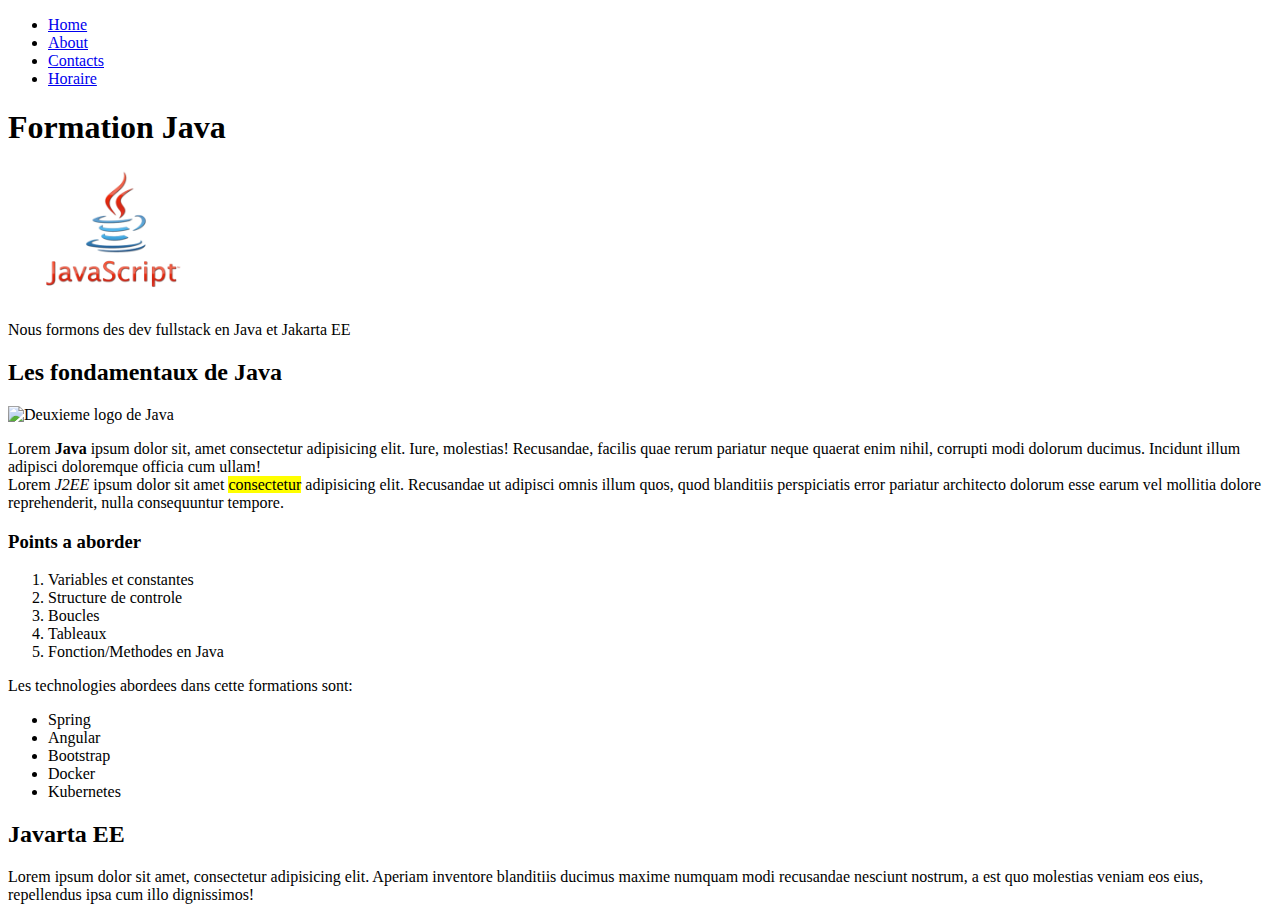
==== index.html @ 1b1121c3 "fin de matinee 22 juin" ====
<!DOCTYPE html>
<html lang="fr">
    <head>
     <!-- Titre de la page -->
     <title>Premiers pas</title>
    </head>
    <body>
    <nav>
        <!-- Liste non ordonnee -->
        <ul>
            <li><a href="./">Home</a></li>
            <li><a href="pages/a-propos.html">About</a></li>
            <li><a href="pages/contacts.html">Contacts</a></li>
            <li><a href="pages/horaire.html">Horaire</a></li>
        </ul>
    </nav>
    <h1>Formation Java</h1>
    <!-- Insertion image possedee en local -->
    <img src="images/java.png" width="200" alt="Premier logo de Java" />
    <p>Nous formons des dev fullstack en Java et Jakarta EE</p>

    <h2>Les fondamentaux de Java</h2>
    <!-- Insertion image avec url -->
    <img src="https://img2.freepng.fr/20180805/iot/kisspng-logo-java-runtime-environment-programming-language-java-util-concurrentmodificationexception-%C3%96mer-5b6766ab2d98b8.1809687115335031471868.jpg"width="200" alt="Deuxieme logo de Java" />
     <p>
        <!-- strong : gras / em : itallique / mark : surligne -->
        <!-- Avec Html pas de la mise en page juste montrer l'importance des mots -->
        <!-- On le fera aussi avec Css pour veritablement mettre en page  -->
        Lorem <strong>Java</strong> ipsum dolor sit, amet consectetur adipisicing elit. Iure, molestias! Recusandae, facilis quae rerum pariatur neque quaerat enim nihil, corrupti modi dolorum ducimus. Incidunt illum adipisci doloremque officia cum ullam!<br />
        Lorem <em>J2EE</em> ipsum dolor sit amet <mark>consectetur</mark> adipisicing elit. Recusandae ut adipisci omnis illum quos, quod blanditiis perspiciatis error pariatur architecto dolorum esse earum vel mollitia dolore reprehenderit, nulla consequuntur tempore.
     </p>
     <h3>Points a aborder</h3>

     <!-- Liste ordonnee -->
     <ol>
        <li>Variables et constantes</li>
        <li>Structure de controle</li>
        <li>Boucles</li>
        <li>Tableaux</li>
        <li>Fonction/Methodes en Java</li>
     </ol>

     Les technologies abordees dans cette formations sont:
    
    <ul>
        <li>Spring</li>
        <li>Angular</li>
        <li>Bootstrap</li>
        <li>Docker</li>
        <li>Kubernetes</li>
    </ul>

     <h2>Javarta EE</h2>
     <p>
        Lorem ipsum dolor sit amet, consectetur adipisicing elit. Aperiam inventore blanditiis ducimus maxime numquam modi recusandae nesciunt nostrum, a est quo molestias veniam eos eius, repellendus ipsa cum illo dignissimos!
     </p>
   </body>
</html>
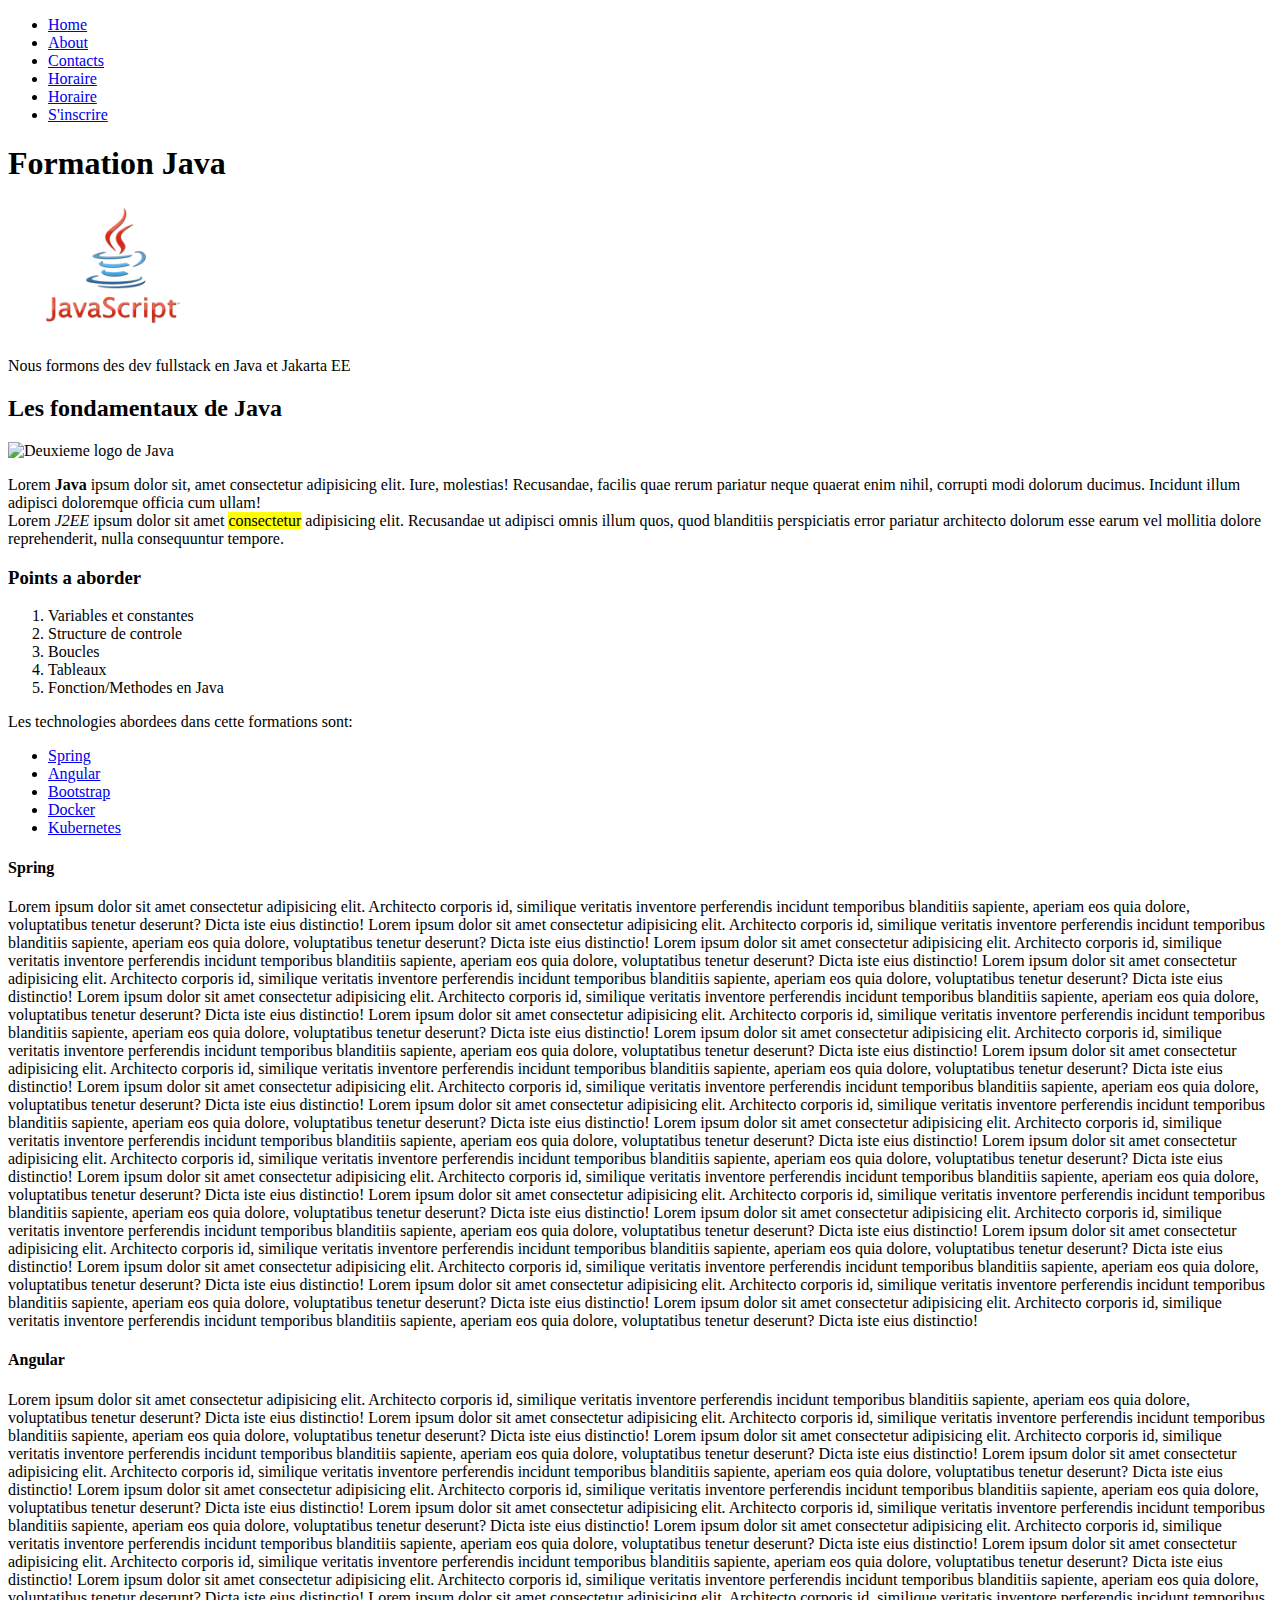
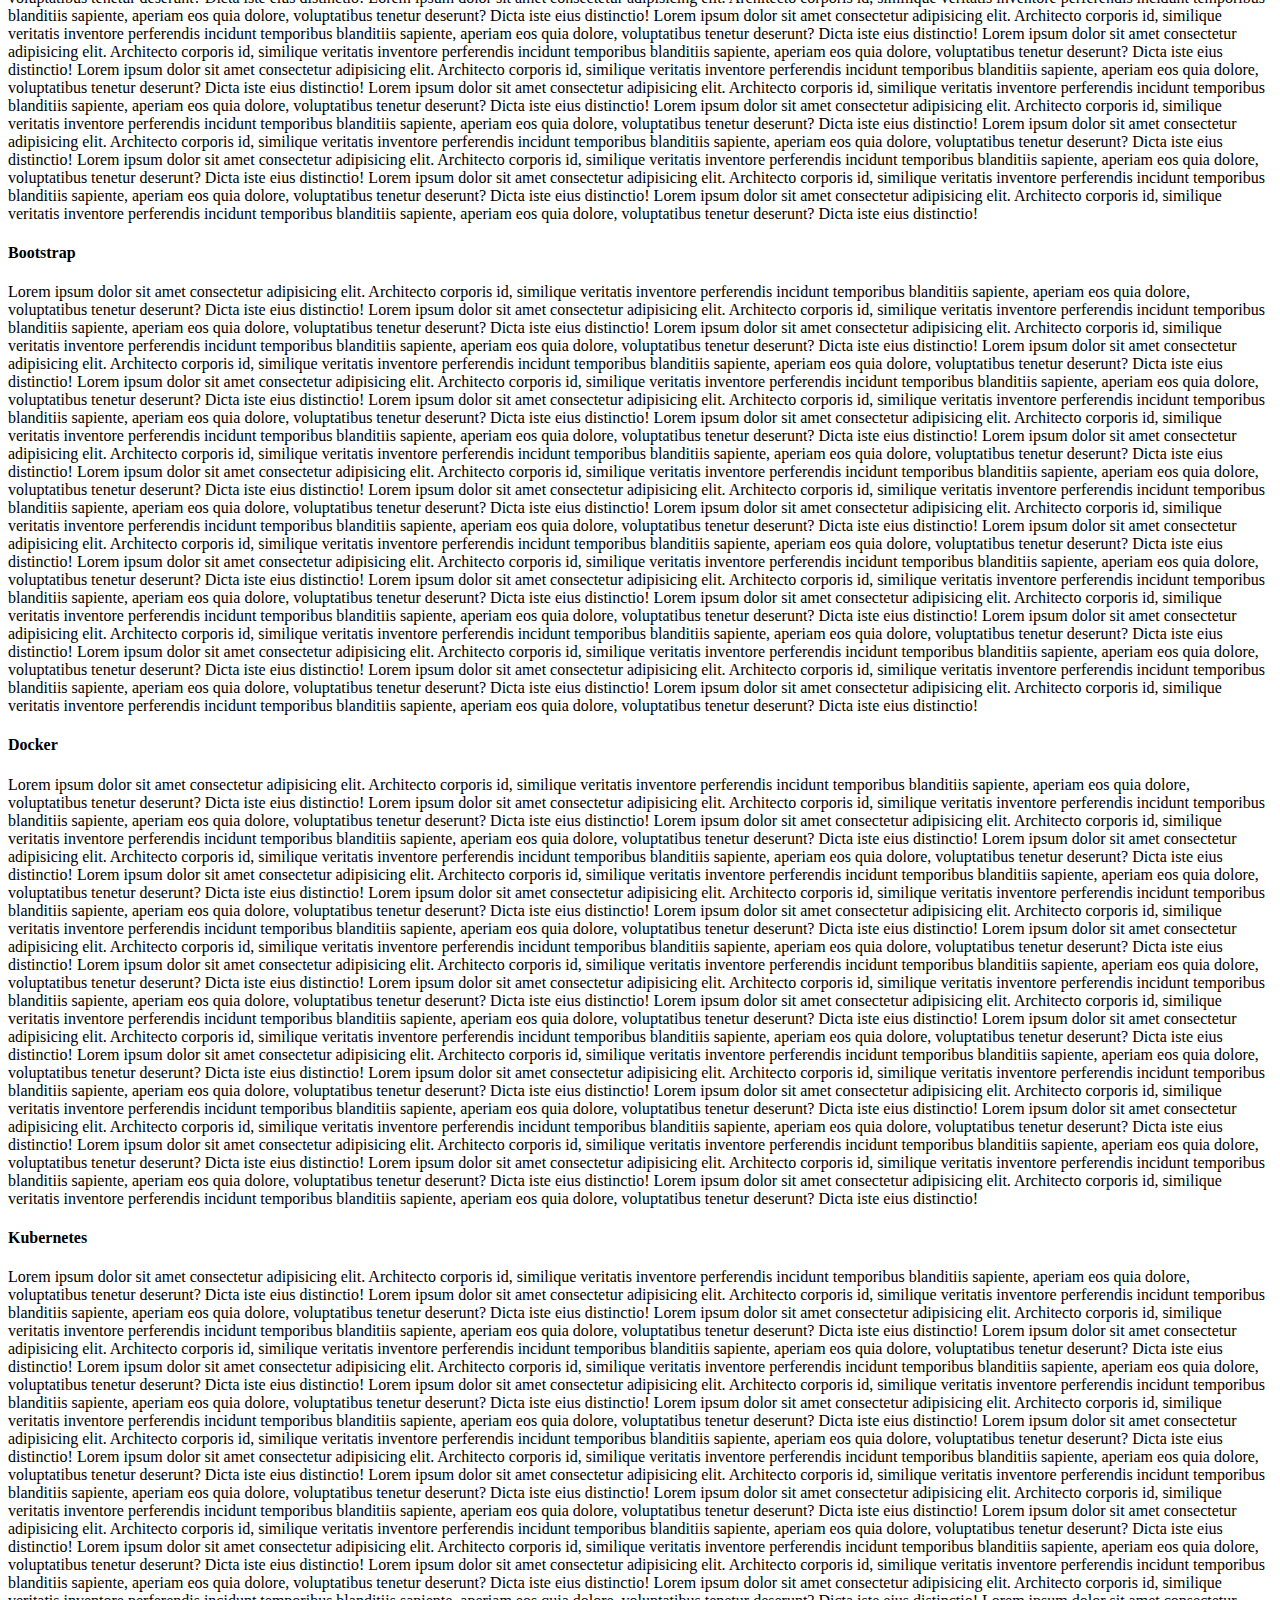
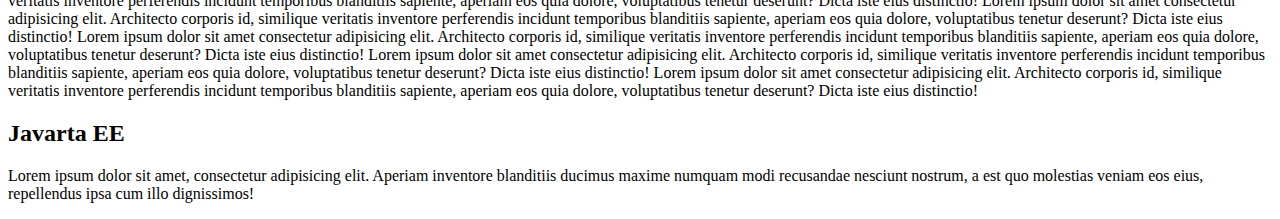
==== commit 19befe6a: "ajout du formulaire d'inscription" ====
--- a/index.html
+++ b/index.html
@@ -12,6 +12,8 @@
             <li><a href="pages/a-propos.html">About</a></li>
             <li><a href="pages/contacts.html">Contacts</a></li>
             <li><a href="pages/horaire.html">Horaire</a></li>
+            <li><a href="pages/horaire.html">Horaire</a></li>
+            <li><a href="pages/inscription.html">S'inscrire</a></li>
         </ul>
     </nav>
     <h1>Formation Java</h1>
@@ -42,14 +44,119 @@
 
      Les technologies abordees dans cette formations sont:
     
+     <!-- Liste non ordonnée avec lien pour tomber sur le paragraphe cliqué -->
     <ul>
-        <li>Spring</li>
-        <li>Angular</li>
-        <li>Bootstrap</li>
-        <li>Docker</li>
-        <li>Kubernetes</li>
+        <li><a href="#spring">Spring</a></li>
+        <li><a href="#angular">Angular</a></li>
+        <li><a href="#bootstrap">Bootstrap</a></li>
+        <li><a href="#docker">Docker</a></li>
+        <li><a href="#kubernetes">Kubernetes</a></li>
     </ul>
-
+        <h4 id="spring">Spring</h4>
+        <p>Lorem ipsum dolor sit amet consectetur adipisicing elit. Architecto corporis id, similique veritatis inventore perferendis incidunt temporibus blanditiis sapiente, aperiam eos quia dolore, voluptatibus tenetur deserunt? Dicta iste eius distinctio!
+            Lorem ipsum dolor sit amet consectetur adipisicing elit. Architecto corporis id, similique veritatis inventore perferendis incidunt temporibus blanditiis sapiente, aperiam eos quia dolore, voluptatibus tenetur deserunt? Dicta iste eius distinctio!
+            Lorem ipsum dolor sit amet consectetur adipisicing elit. Architecto corporis id, similique veritatis inventore perferendis incidunt temporibus blanditiis sapiente, aperiam eos quia dolore, voluptatibus tenetur deserunt? Dicta iste eius distinctio!
+            Lorem ipsum dolor sit amet consectetur adipisicing elit. Architecto corporis id, similique veritatis inventore perferendis incidunt temporibus blanditiis sapiente, aperiam eos quia dolore, voluptatibus tenetur deserunt? Dicta iste eius distinctio!
+            Lorem ipsum dolor sit amet consectetur adipisicing elit. Architecto corporis id, similique veritatis inventore perferendis incidunt temporibus blanditiis sapiente, aperiam eos quia dolore, voluptatibus tenetur deserunt? Dicta iste eius distinctio!
+            Lorem ipsum dolor sit amet consectetur adipisicing elit. Architecto corporis id, similique veritatis inventore perferendis incidunt temporibus blanditiis sapiente, aperiam eos quia dolore, voluptatibus tenetur deserunt? Dicta iste eius distinctio!
+            Lorem ipsum dolor sit amet consectetur adipisicing elit. Architecto corporis id, similique veritatis inventore perferendis incidunt temporibus blanditiis sapiente, aperiam eos quia dolore, voluptatibus tenetur deserunt? Dicta iste eius distinctio!
+            Lorem ipsum dolor sit amet consectetur adipisicing elit. Architecto corporis id, similique veritatis inventore perferendis incidunt temporibus blanditiis sapiente, aperiam eos quia dolore, voluptatibus tenetur deserunt? Dicta iste eius distinctio!
+            Lorem ipsum dolor sit amet consectetur adipisicing elit. Architecto corporis id, similique veritatis inventore perferendis incidunt temporibus blanditiis sapiente, aperiam eos quia dolore, voluptatibus tenetur deserunt? Dicta iste eius distinctio!
+            Lorem ipsum dolor sit amet consectetur adipisicing elit. Architecto corporis id, similique veritatis inventore perferendis incidunt temporibus blanditiis sapiente, aperiam eos quia dolore, voluptatibus tenetur deserunt? Dicta iste eius distinctio!
+            Lorem ipsum dolor sit amet consectetur adipisicing elit. Architecto corporis id, similique veritatis inventore perferendis incidunt temporibus blanditiis sapiente, aperiam eos quia dolore, voluptatibus tenetur deserunt? Dicta iste eius distinctio!
+            Lorem ipsum dolor sit amet consectetur adipisicing elit. Architecto corporis id, similique veritatis inventore perferendis incidunt temporibus blanditiis sapiente, aperiam eos quia dolore, voluptatibus tenetur deserunt? Dicta iste eius distinctio!
+            Lorem ipsum dolor sit amet consectetur adipisicing elit. Architecto corporis id, similique veritatis inventore perferendis incidunt temporibus blanditiis sapiente, aperiam eos quia dolore, voluptatibus tenetur deserunt? Dicta iste eius distinctio!
+            Lorem ipsum dolor sit amet consectetur adipisicing elit. Architecto corporis id, similique veritatis inventore perferendis incidunt temporibus blanditiis sapiente, aperiam eos quia dolore, voluptatibus tenetur deserunt? Dicta iste eius distinctio!
+            Lorem ipsum dolor sit amet consectetur adipisicing elit. Architecto corporis id, similique veritatis inventore perferendis incidunt temporibus blanditiis sapiente, aperiam eos quia dolore, voluptatibus tenetur deserunt? Dicta iste eius distinctio!
+            Lorem ipsum dolor sit amet consectetur adipisicing elit. Architecto corporis id, similique veritatis inventore perferendis incidunt temporibus blanditiis sapiente, aperiam eos quia dolore, voluptatibus tenetur deserunt? Dicta iste eius distinctio!
+            Lorem ipsum dolor sit amet consectetur adipisicing elit. Architecto corporis id, similique veritatis inventore perferendis incidunt temporibus blanditiis sapiente, aperiam eos quia dolore, voluptatibus tenetur deserunt? Dicta iste eius distinctio!
+            Lorem ipsum dolor sit amet consectetur adipisicing elit. Architecto corporis id, similique veritatis inventore perferendis incidunt temporibus blanditiis sapiente, aperiam eos quia dolore, voluptatibus tenetur deserunt? Dicta iste eius distinctio!
+            Lorem ipsum dolor sit amet consectetur adipisicing elit. Architecto corporis id, similique veritatis inventore perferendis incidunt temporibus blanditiis sapiente, aperiam eos quia dolore, voluptatibus tenetur deserunt? Dicta iste eius distinctio!
+         </p>
+         <h4 id="angular">Angular</h4>
+         <p>Lorem ipsum dolor sit amet consectetur adipisicing elit. Architecto corporis id, similique veritatis inventore perferendis incidunt temporibus blanditiis sapiente, aperiam eos quia dolore, voluptatibus tenetur deserunt? Dicta iste eius distinctio!
+            Lorem ipsum dolor sit amet consectetur adipisicing elit. Architecto corporis id, similique veritatis inventore perferendis incidunt temporibus blanditiis sapiente, aperiam eos quia dolore, voluptatibus tenetur deserunt? Dicta iste eius distinctio!
+            Lorem ipsum dolor sit amet consectetur adipisicing elit. Architecto corporis id, similique veritatis inventore perferendis incidunt temporibus blanditiis sapiente, aperiam eos quia dolore, voluptatibus tenetur deserunt? Dicta iste eius distinctio!
+            Lorem ipsum dolor sit amet consectetur adipisicing elit. Architecto corporis id, similique veritatis inventore perferendis incidunt temporibus blanditiis sapiente, aperiam eos quia dolore, voluptatibus tenetur deserunt? Dicta iste eius distinctio!
+            Lorem ipsum dolor sit amet consectetur adipisicing elit. Architecto corporis id, similique veritatis inventore perferendis incidunt temporibus blanditiis sapiente, aperiam eos quia dolore, voluptatibus tenetur deserunt? Dicta iste eius distinctio!
+            Lorem ipsum dolor sit amet consectetur adipisicing elit. Architecto corporis id, similique veritatis inventore perferendis incidunt temporibus blanditiis sapiente, aperiam eos quia dolore, voluptatibus tenetur deserunt? Dicta iste eius distinctio!
+            Lorem ipsum dolor sit amet consectetur adipisicing elit. Architecto corporis id, similique veritatis inventore perferendis incidunt temporibus blanditiis sapiente, aperiam eos quia dolore, voluptatibus tenetur deserunt? Dicta iste eius distinctio!
+            Lorem ipsum dolor sit amet consectetur adipisicing elit. Architecto corporis id, similique veritatis inventore perferendis incidunt temporibus blanditiis sapiente, aperiam eos quia dolore, voluptatibus tenetur deserunt? Dicta iste eius distinctio!
+            Lorem ipsum dolor sit amet consectetur adipisicing elit. Architecto corporis id, similique veritatis inventore perferendis incidunt temporibus blanditiis sapiente, aperiam eos quia dolore, voluptatibus tenetur deserunt? Dicta iste eius distinctio!
+            Lorem ipsum dolor sit amet consectetur adipisicing elit. Architecto corporis id, similique veritatis inventore perferendis incidunt temporibus blanditiis sapiente, aperiam eos quia dolore, voluptatibus tenetur deserunt? Dicta iste eius distinctio!
+            Lorem ipsum dolor sit amet consectetur adipisicing elit. Architecto corporis id, similique veritatis inventore perferendis incidunt temporibus blanditiis sapiente, aperiam eos quia dolore, voluptatibus tenetur deserunt? Dicta iste eius distinctio!
+            Lorem ipsum dolor sit amet consectetur adipisicing elit. Architecto corporis id, similique veritatis inventore perferendis incidunt temporibus blanditiis sapiente, aperiam eos quia dolore, voluptatibus tenetur deserunt? Dicta iste eius distinctio!
+            Lorem ipsum dolor sit amet consectetur adipisicing elit. Architecto corporis id, similique veritatis inventore perferendis incidunt temporibus blanditiis sapiente, aperiam eos quia dolore, voluptatibus tenetur deserunt? Dicta iste eius distinctio!
+            Lorem ipsum dolor sit amet consectetur adipisicing elit. Architecto corporis id, similique veritatis inventore perferendis incidunt temporibus blanditiis sapiente, aperiam eos quia dolore, voluptatibus tenetur deserunt? Dicta iste eius distinctio!
+            Lorem ipsum dolor sit amet consectetur adipisicing elit. Architecto corporis id, similique veritatis inventore perferendis incidunt temporibus blanditiis sapiente, aperiam eos quia dolore, voluptatibus tenetur deserunt? Dicta iste eius distinctio!
+            Lorem ipsum dolor sit amet consectetur adipisicing elit. Architecto corporis id, similique veritatis inventore perferendis incidunt temporibus blanditiis sapiente, aperiam eos quia dolore, voluptatibus tenetur deserunt? Dicta iste eius distinctio!
+            Lorem ipsum dolor sit amet consectetur adipisicing elit. Architecto corporis id, similique veritatis inventore perferendis incidunt temporibus blanditiis sapiente, aperiam eos quia dolore, voluptatibus tenetur deserunt? Dicta iste eius distinctio!
+            Lorem ipsum dolor sit amet consectetur adipisicing elit. Architecto corporis id, similique veritatis inventore perferendis incidunt temporibus blanditiis sapiente, aperiam eos quia dolore, voluptatibus tenetur deserunt? Dicta iste eius distinctio!
+            Lorem ipsum dolor sit amet consectetur adipisicing elit. Architecto corporis id, similique veritatis inventore perferendis incidunt temporibus blanditiis sapiente, aperiam eos quia dolore, voluptatibus tenetur deserunt? Dicta iste eius distinctio!
+         </p>
+         <h4 id="bootstrap">Bootstrap</h4>
+         <p>Lorem ipsum dolor sit amet consectetur adipisicing elit. Architecto corporis id, similique veritatis inventore perferendis incidunt temporibus blanditiis sapiente, aperiam eos quia dolore, voluptatibus tenetur deserunt? Dicta iste eius distinctio!
+            Lorem ipsum dolor sit amet consectetur adipisicing elit. Architecto corporis id, similique veritatis inventore perferendis incidunt temporibus blanditiis sapiente, aperiam eos quia dolore, voluptatibus tenetur deserunt? Dicta iste eius distinctio!
+            Lorem ipsum dolor sit amet consectetur adipisicing elit. Architecto corporis id, similique veritatis inventore perferendis incidunt temporibus blanditiis sapiente, aperiam eos quia dolore, voluptatibus tenetur deserunt? Dicta iste eius distinctio!
+            Lorem ipsum dolor sit amet consectetur adipisicing elit. Architecto corporis id, similique veritatis inventore perferendis incidunt temporibus blanditiis sapiente, aperiam eos quia dolore, voluptatibus tenetur deserunt? Dicta iste eius distinctio!
+            Lorem ipsum dolor sit amet consectetur adipisicing elit. Architecto corporis id, similique veritatis inventore perferendis incidunt temporibus blanditiis sapiente, aperiam eos quia dolore, voluptatibus tenetur deserunt? Dicta iste eius distinctio!
+            Lorem ipsum dolor sit amet consectetur adipisicing elit. Architecto corporis id, similique veritatis inventore perferendis incidunt temporibus blanditiis sapiente, aperiam eos quia dolore, voluptatibus tenetur deserunt? Dicta iste eius distinctio!
+            Lorem ipsum dolor sit amet consectetur adipisicing elit. Architecto corporis id, similique veritatis inventore perferendis incidunt temporibus blanditiis sapiente, aperiam eos quia dolore, voluptatibus tenetur deserunt? Dicta iste eius distinctio!
+            Lorem ipsum dolor sit amet consectetur adipisicing elit. Architecto corporis id, similique veritatis inventore perferendis incidunt temporibus blanditiis sapiente, aperiam eos quia dolore, voluptatibus tenetur deserunt? Dicta iste eius distinctio!
+            Lorem ipsum dolor sit amet consectetur adipisicing elit. Architecto corporis id, similique veritatis inventore perferendis incidunt temporibus blanditiis sapiente, aperiam eos quia dolore, voluptatibus tenetur deserunt? Dicta iste eius distinctio!
+            Lorem ipsum dolor sit amet consectetur adipisicing elit. Architecto corporis id, similique veritatis inventore perferendis incidunt temporibus blanditiis sapiente, aperiam eos quia dolore, voluptatibus tenetur deserunt? Dicta iste eius distinctio!
+            Lorem ipsum dolor sit amet consectetur adipisicing elit. Architecto corporis id, similique veritatis inventore perferendis incidunt temporibus blanditiis sapiente, aperiam eos quia dolore, voluptatibus tenetur deserunt? Dicta iste eius distinctio!
+            Lorem ipsum dolor sit amet consectetur adipisicing elit. Architecto corporis id, similique veritatis inventore perferendis incidunt temporibus blanditiis sapiente, aperiam eos quia dolore, voluptatibus tenetur deserunt? Dicta iste eius distinctio!
+            Lorem ipsum dolor sit amet consectetur adipisicing elit. Architecto corporis id, similique veritatis inventore perferendis incidunt temporibus blanditiis sapiente, aperiam eos quia dolore, voluptatibus tenetur deserunt? Dicta iste eius distinctio!
+            Lorem ipsum dolor sit amet consectetur adipisicing elit. Architecto corporis id, similique veritatis inventore perferendis incidunt temporibus blanditiis sapiente, aperiam eos quia dolore, voluptatibus tenetur deserunt? Dicta iste eius distinctio!
+            Lorem ipsum dolor sit amet consectetur adipisicing elit. Architecto corporis id, similique veritatis inventore perferendis incidunt temporibus blanditiis sapiente, aperiam eos quia dolore, voluptatibus tenetur deserunt? Dicta iste eius distinctio!
+            Lorem ipsum dolor sit amet consectetur adipisicing elit. Architecto corporis id, similique veritatis inventore perferendis incidunt temporibus blanditiis sapiente, aperiam eos quia dolore, voluptatibus tenetur deserunt? Dicta iste eius distinctio!
+            Lorem ipsum dolor sit amet consectetur adipisicing elit. Architecto corporis id, similique veritatis inventore perferendis incidunt temporibus blanditiis sapiente, aperiam eos quia dolore, voluptatibus tenetur deserunt? Dicta iste eius distinctio!
+            Lorem ipsum dolor sit amet consectetur adipisicing elit. Architecto corporis id, similique veritatis inventore perferendis incidunt temporibus blanditiis sapiente, aperiam eos quia dolore, voluptatibus tenetur deserunt? Dicta iste eius distinctio!
+            Lorem ipsum dolor sit amet consectetur adipisicing elit. Architecto corporis id, similique veritatis inventore perferendis incidunt temporibus blanditiis sapiente, aperiam eos quia dolore, voluptatibus tenetur deserunt? Dicta iste eius distinctio!
+         </p>
+         <h4 id="docker">Docker</h4>
+         <p>Lorem ipsum dolor sit amet consectetur adipisicing elit. Architecto corporis id, similique veritatis inventore perferendis incidunt temporibus blanditiis sapiente, aperiam eos quia dolore, voluptatibus tenetur deserunt? Dicta iste eius distinctio!
+            Lorem ipsum dolor sit amet consectetur adipisicing elit. Architecto corporis id, similique veritatis inventore perferendis incidunt temporibus blanditiis sapiente, aperiam eos quia dolore, voluptatibus tenetur deserunt? Dicta iste eius distinctio!
+            Lorem ipsum dolor sit amet consectetur adipisicing elit. Architecto corporis id, similique veritatis inventore perferendis incidunt temporibus blanditiis sapiente, aperiam eos quia dolore, voluptatibus tenetur deserunt? Dicta iste eius distinctio!
+            Lorem ipsum dolor sit amet consectetur adipisicing elit. Architecto corporis id, similique veritatis inventore perferendis incidunt temporibus blanditiis sapiente, aperiam eos quia dolore, voluptatibus tenetur deserunt? Dicta iste eius distinctio!
+            Lorem ipsum dolor sit amet consectetur adipisicing elit. Architecto corporis id, similique veritatis inventore perferendis incidunt temporibus blanditiis sapiente, aperiam eos quia dolore, voluptatibus tenetur deserunt? Dicta iste eius distinctio!
+            Lorem ipsum dolor sit amet consectetur adipisicing elit. Architecto corporis id, similique veritatis inventore perferendis incidunt temporibus blanditiis sapiente, aperiam eos quia dolore, voluptatibus tenetur deserunt? Dicta iste eius distinctio!
+            Lorem ipsum dolor sit amet consectetur adipisicing elit. Architecto corporis id, similique veritatis inventore perferendis incidunt temporibus blanditiis sapiente, aperiam eos quia dolore, voluptatibus tenetur deserunt? Dicta iste eius distinctio!
+            Lorem ipsum dolor sit amet consectetur adipisicing elit. Architecto corporis id, similique veritatis inventore perferendis incidunt temporibus blanditiis sapiente, aperiam eos quia dolore, voluptatibus tenetur deserunt? Dicta iste eius distinctio!
+            Lorem ipsum dolor sit amet consectetur adipisicing elit. Architecto corporis id, similique veritatis inventore perferendis incidunt temporibus blanditiis sapiente, aperiam eos quia dolore, voluptatibus tenetur deserunt? Dicta iste eius distinctio!
+            Lorem ipsum dolor sit amet consectetur adipisicing elit. Architecto corporis id, similique veritatis inventore perferendis incidunt temporibus blanditiis sapiente, aperiam eos quia dolore, voluptatibus tenetur deserunt? Dicta iste eius distinctio!
+            Lorem ipsum dolor sit amet consectetur adipisicing elit. Architecto corporis id, similique veritatis inventore perferendis incidunt temporibus blanditiis sapiente, aperiam eos quia dolore, voluptatibus tenetur deserunt? Dicta iste eius distinctio!
+            Lorem ipsum dolor sit amet consectetur adipisicing elit. Architecto corporis id, similique veritatis inventore perferendis incidunt temporibus blanditiis sapiente, aperiam eos quia dolore, voluptatibus tenetur deserunt? Dicta iste eius distinctio!
+            Lorem ipsum dolor sit amet consectetur adipisicing elit. Architecto corporis id, similique veritatis inventore perferendis incidunt temporibus blanditiis sapiente, aperiam eos quia dolore, voluptatibus tenetur deserunt? Dicta iste eius distinctio!
+            Lorem ipsum dolor sit amet consectetur adipisicing elit. Architecto corporis id, similique veritatis inventore perferendis incidunt temporibus blanditiis sapiente, aperiam eos quia dolore, voluptatibus tenetur deserunt? Dicta iste eius distinctio!
+            Lorem ipsum dolor sit amet consectetur adipisicing elit. Architecto corporis id, similique veritatis inventore perferendis incidunt temporibus blanditiis sapiente, aperiam eos quia dolore, voluptatibus tenetur deserunt? Dicta iste eius distinctio!
+            Lorem ipsum dolor sit amet consectetur adipisicing elit. Architecto corporis id, similique veritatis inventore perferendis incidunt temporibus blanditiis sapiente, aperiam eos quia dolore, voluptatibus tenetur deserunt? Dicta iste eius distinctio!
+            Lorem ipsum dolor sit amet consectetur adipisicing elit. Architecto corporis id, similique veritatis inventore perferendis incidunt temporibus blanditiis sapiente, aperiam eos quia dolore, voluptatibus tenetur deserunt? Dicta iste eius distinctio!
+            Lorem ipsum dolor sit amet consectetur adipisicing elit. Architecto corporis id, similique veritatis inventore perferendis incidunt temporibus blanditiis sapiente, aperiam eos quia dolore, voluptatibus tenetur deserunt? Dicta iste eius distinctio!
+            Lorem ipsum dolor sit amet consectetur adipisicing elit. Architecto corporis id, similique veritatis inventore perferendis incidunt temporibus blanditiis sapiente, aperiam eos quia dolore, voluptatibus tenetur deserunt? Dicta iste eius distinctio!
+         </p>
+         <h4 id="kubernetes">Kubernetes</h4>
+         <p>Lorem ipsum dolor sit amet consectetur adipisicing elit. Architecto corporis id, similique veritatis inventore perferendis incidunt temporibus blanditiis sapiente, aperiam eos quia dolore, voluptatibus tenetur deserunt? Dicta iste eius distinctio!
+            Lorem ipsum dolor sit amet consectetur adipisicing elit. Architecto corporis id, similique veritatis inventore perferendis incidunt temporibus blanditiis sapiente, aperiam eos quia dolore, voluptatibus tenetur deserunt? Dicta iste eius distinctio!
+            Lorem ipsum dolor sit amet consectetur adipisicing elit. Architecto corporis id, similique veritatis inventore perferendis incidunt temporibus blanditiis sapiente, aperiam eos quia dolore, voluptatibus tenetur deserunt? Dicta iste eius distinctio!
+            Lorem ipsum dolor sit amet consectetur adipisicing elit. Architecto corporis id, similique veritatis inventore perferendis incidunt temporibus blanditiis sapiente, aperiam eos quia dolore, voluptatibus tenetur deserunt? Dicta iste eius distinctio!
+            Lorem ipsum dolor sit amet consectetur adipisicing elit. Architecto corporis id, similique veritatis inventore perferendis incidunt temporibus blanditiis sapiente, aperiam eos quia dolore, voluptatibus tenetur deserunt? Dicta iste eius distinctio!
+            Lorem ipsum dolor sit amet consectetur adipisicing elit. Architecto corporis id, similique veritatis inventore perferendis incidunt temporibus blanditiis sapiente, aperiam eos quia dolore, voluptatibus tenetur deserunt? Dicta iste eius distinctio!
+            Lorem ipsum dolor sit amet consectetur adipisicing elit. Architecto corporis id, similique veritatis inventore perferendis incidunt temporibus blanditiis sapiente, aperiam eos quia dolore, voluptatibus tenetur deserunt? Dicta iste eius distinctio!
+            Lorem ipsum dolor sit amet consectetur adipisicing elit. Architecto corporis id, similique veritatis inventore perferendis incidunt temporibus blanditiis sapiente, aperiam eos quia dolore, voluptatibus tenetur deserunt? Dicta iste eius distinctio!
+            Lorem ipsum dolor sit amet consectetur adipisicing elit. Architecto corporis id, similique veritatis inventore perferendis incidunt temporibus blanditiis sapiente, aperiam eos quia dolore, voluptatibus tenetur deserunt? Dicta iste eius distinctio!
+            Lorem ipsum dolor sit amet consectetur adipisicing elit. Architecto corporis id, similique veritatis inventore perferendis incidunt temporibus blanditiis sapiente, aperiam eos quia dolore, voluptatibus tenetur deserunt? Dicta iste eius distinctio!
+            Lorem ipsum dolor sit amet consectetur adipisicing elit. Architecto corporis id, similique veritatis inventore perferendis incidunt temporibus blanditiis sapiente, aperiam eos quia dolore, voluptatibus tenetur deserunt? Dicta iste eius distinctio!
+            Lorem ipsum dolor sit amet consectetur adipisicing elit. Architecto corporis id, similique veritatis inventore perferendis incidunt temporibus blanditiis sapiente, aperiam eos quia dolore, voluptatibus tenetur deserunt? Dicta iste eius distinctio!
+            Lorem ipsum dolor sit amet consectetur adipisicing elit. Architecto corporis id, similique veritatis inventore perferendis incidunt temporibus blanditiis sapiente, aperiam eos quia dolore, voluptatibus tenetur deserunt? Dicta iste eius distinctio!
+            Lorem ipsum dolor sit amet consectetur adipisicing elit. Architecto corporis id, similique veritatis inventore perferendis incidunt temporibus blanditiis sapiente, aperiam eos quia dolore, voluptatibus tenetur deserunt? Dicta iste eius distinctio!
+            Lorem ipsum dolor sit amet consectetur adipisicing elit. Architecto corporis id, similique veritatis inventore perferendis incidunt temporibus blanditiis sapiente, aperiam eos quia dolore, voluptatibus tenetur deserunt? Dicta iste eius distinctio!
+            Lorem ipsum dolor sit amet consectetur adipisicing elit. Architecto corporis id, similique veritatis inventore perferendis incidunt temporibus blanditiis sapiente, aperiam eos quia dolore, voluptatibus tenetur deserunt? Dicta iste eius distinctio!
+            Lorem ipsum dolor sit amet consectetur adipisicing elit. Architecto corporis id, similique veritatis inventore perferendis incidunt temporibus blanditiis sapiente, aperiam eos quia dolore, voluptatibus tenetur deserunt? Dicta iste eius distinctio!
+            Lorem ipsum dolor sit amet consectetur adipisicing elit. Architecto corporis id, similique veritatis inventore perferendis incidunt temporibus blanditiis sapiente, aperiam eos quia dolore, voluptatibus tenetur deserunt? Dicta iste eius distinctio!
+            Lorem ipsum dolor sit amet consectetur adipisicing elit. Architecto corporis id, similique veritatis inventore perferendis incidunt temporibus blanditiis sapiente, aperiam eos quia dolore, voluptatibus tenetur deserunt? Dicta iste eius distinctio!
+         </p>
      <h2>Javarta EE</h2>
      <p>
         Lorem ipsum dolor sit amet, consectetur adipisicing elit. Aperiam inventore blanditiis ducimus maxime numquam modi recusandae nesciunt nostrum, a est quo molestias veniam eos eius, repellendus ipsa cum illo dignissimos!
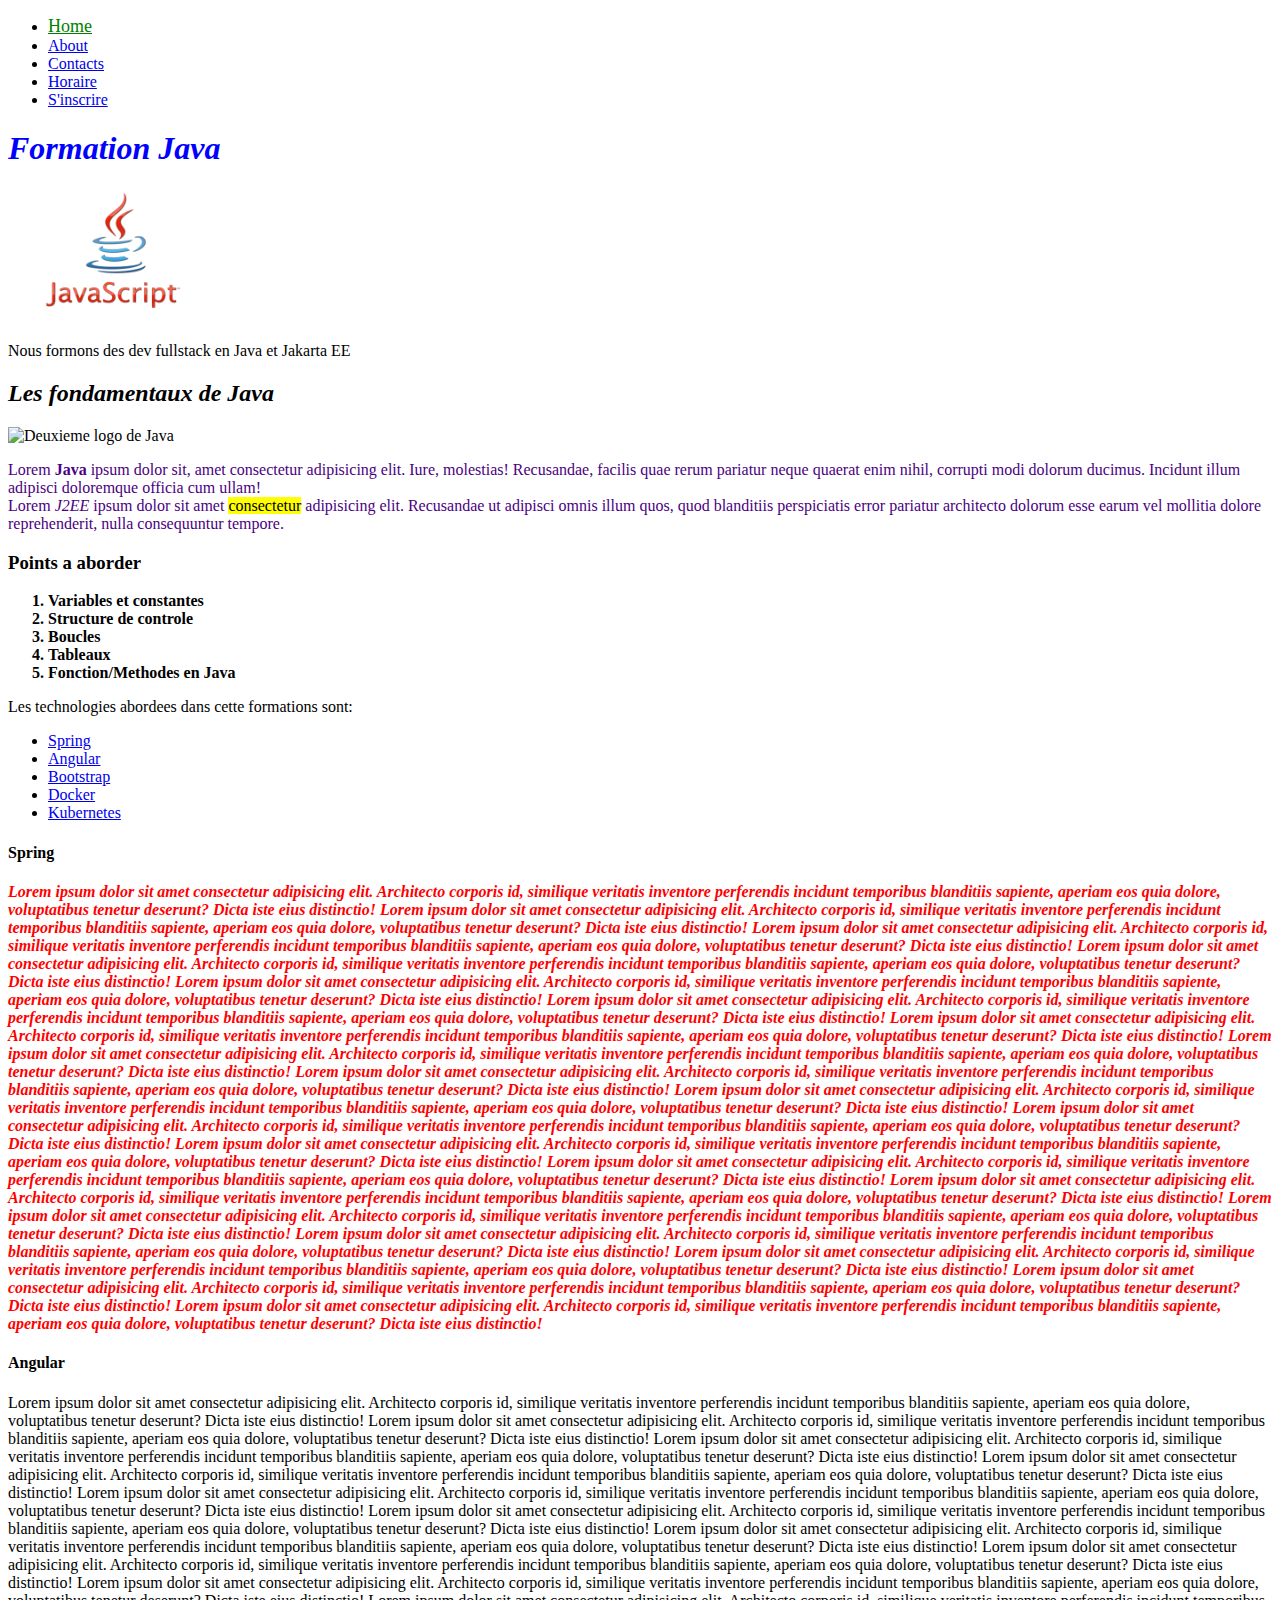
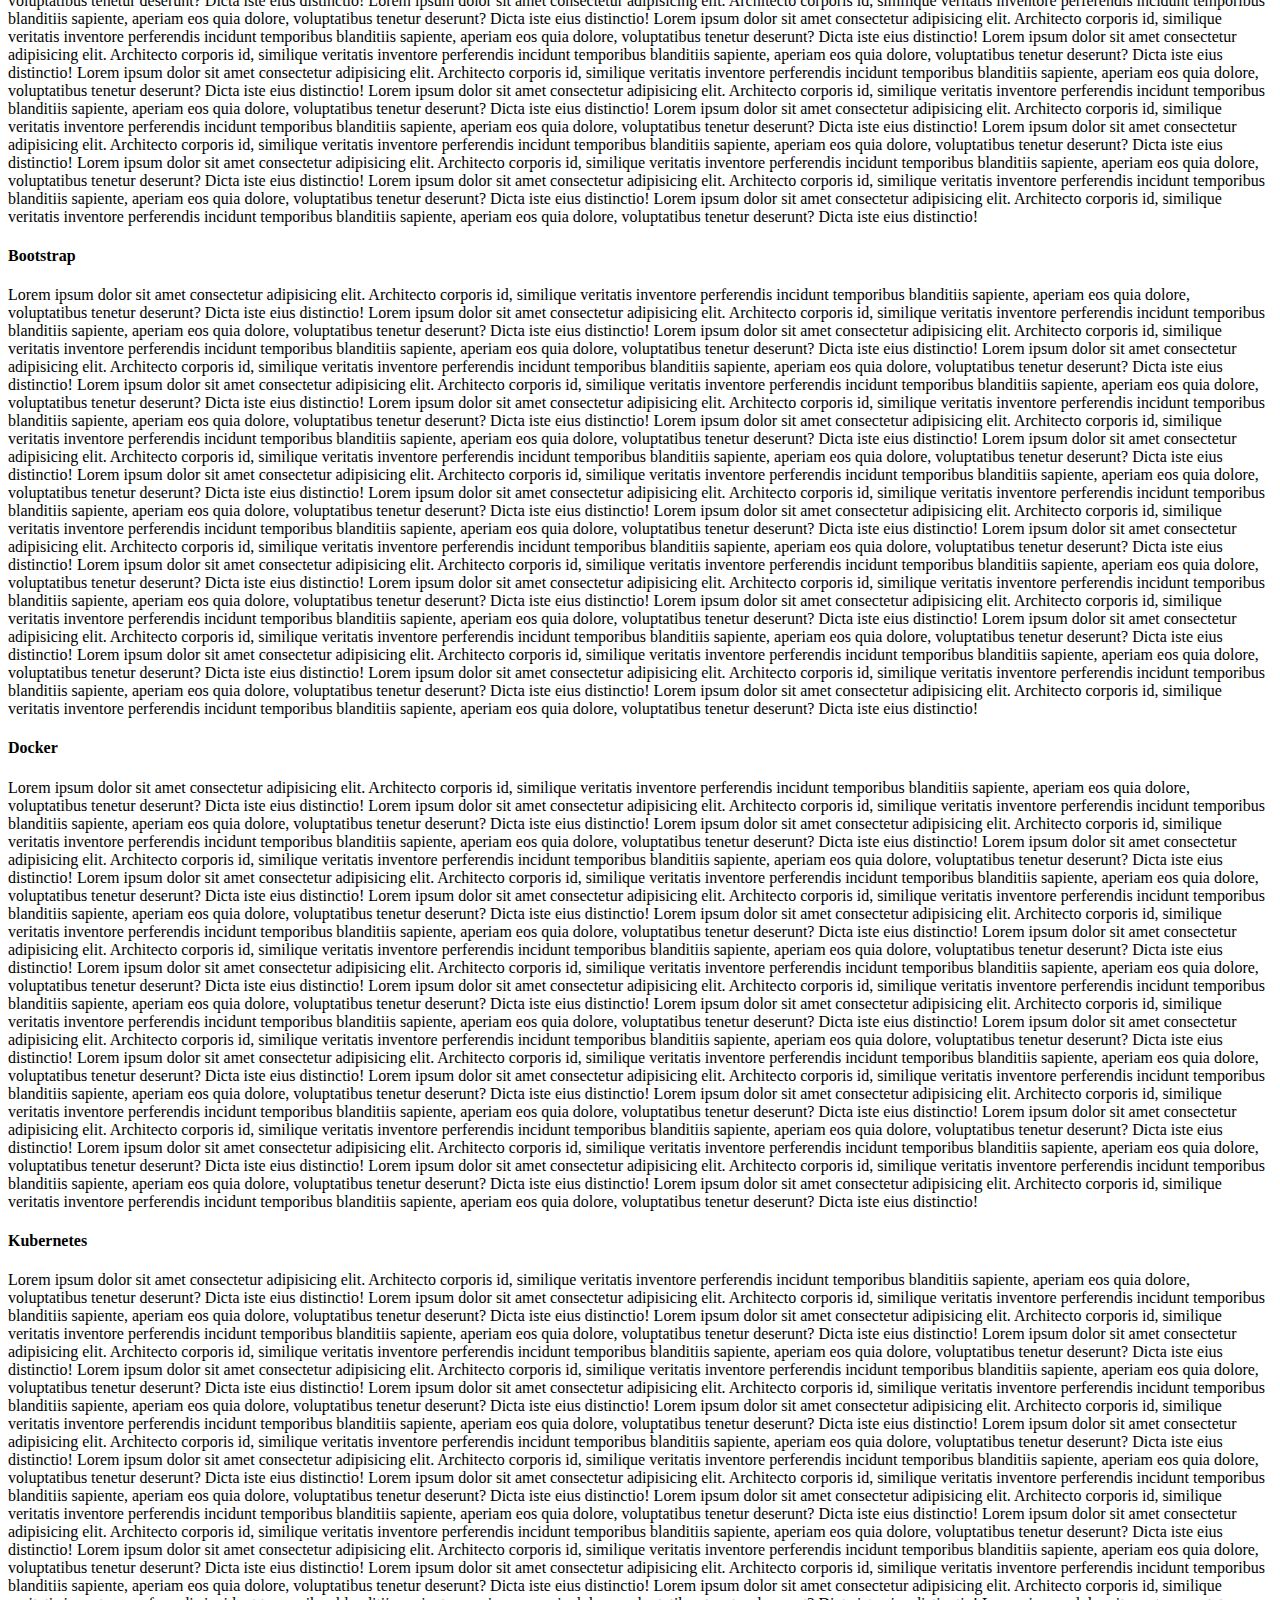
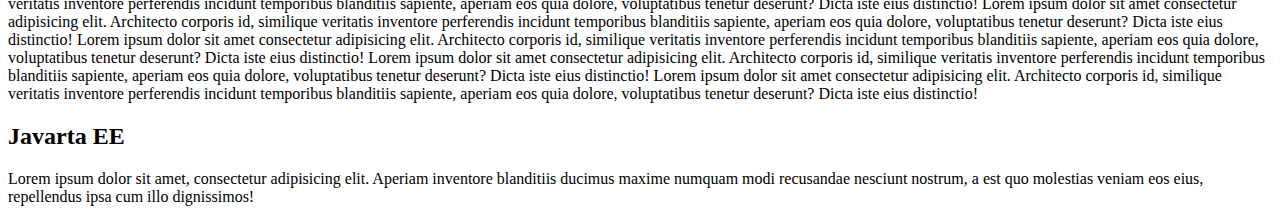
==== commit 9d36a09e: "cours milieu de matinee 23 juin" ====
--- a/index.html
+++ b/index.html
@@ -3,6 +3,8 @@
     <head>
      <!-- Titre de la page -->
      <title>Premiers pas</title>
+     <!-- Liaison avec le fichier css de mise en forme -->
+     <link rel="stylesheet" href="css/style.css">
     </head>
     <body>
     <nav>
@@ -12,19 +14,18 @@
             <li><a href="pages/a-propos.html">About</a></li>
             <li><a href="pages/contacts.html">Contacts</a></li>
             <li><a href="pages/horaire.html">Horaire</a></li>
-            <li><a href="pages/horaire.html">Horaire</a></li>
             <li><a href="pages/inscription.html">S'inscrire</a></li>
         </ul>
     </nav>
-    <h1>Formation Java</h1>
+    <h1 class="text-italic">Formation Java</h1>
     <!-- Insertion image possedee en local -->
     <img src="images/java.png" width="200" alt="Premier logo de Java" />
     <p>Nous formons des dev fullstack en Java et Jakarta EE</p>
 
-    <h2>Les fondamentaux de Java</h2>
+    <h2 class="text-italic">Les fondamentaux de Java</h2>
     <!-- Insertion image avec url -->
-    <img src="https://img2.freepng.fr/20180805/iot/kisspng-logo-java-runtime-environment-programming-language-java-util-concurrentmodificationexception-%C3%96mer-5b6766ab2d98b8.1809687115335031471868.jpg"width="200" alt="Deuxieme logo de Java" />
-     <p>
+    <img src="https://assets.stickpng.com/images/58480979cef1014c0b5e4901.png"width="100" alt="Deuxieme logo de Java" />
+     <p id="paragraphe-1">
         <!-- strong : gras / em : itallique / mark : surligne -->
         <!-- Avec Html pas de la mise en page juste montrer l'importance des mots -->
         <!-- On le fera aussi avec Css pour veritablement mettre en page  -->
@@ -53,7 +54,7 @@
         <li><a href="#kubernetes">Kubernetes</a></li>
     </ul>
         <h4 id="spring">Spring</h4>
-        <p>Lorem ipsum dolor sit amet consectetur adipisicing elit. Architecto corporis id, similique veritatis inventore perferendis incidunt temporibus blanditiis sapiente, aperiam eos quia dolore, voluptatibus tenetur deserunt? Dicta iste eius distinctio!
+        <p class="text-italic text-danger">Lorem ipsum dolor sit amet consectetur adipisicing elit. Architecto corporis id, similique veritatis inventore perferendis incidunt temporibus blanditiis sapiente, aperiam eos quia dolore, voluptatibus tenetur deserunt? Dicta iste eius distinctio!
             Lorem ipsum dolor sit amet consectetur adipisicing elit. Architecto corporis id, similique veritatis inventore perferendis incidunt temporibus blanditiis sapiente, aperiam eos quia dolore, voluptatibus tenetur deserunt? Dicta iste eius distinctio!
             Lorem ipsum dolor sit amet consectetur adipisicing elit. Architecto corporis id, similique veritatis inventore perferendis incidunt temporibus blanditiis sapiente, aperiam eos quia dolore, voluptatibus tenetur deserunt? Dicta iste eius distinctio!
             Lorem ipsum dolor sit amet consectetur adipisicing elit. Architecto corporis id, similique veritatis inventore perferendis incidunt temporibus blanditiis sapiente, aperiam eos quia dolore, voluptatibus tenetur deserunt? Dicta iste eius distinctio!
--- a/css/style.css
+++ b/css/style.css
@@ -0,0 +1,38 @@
+/* Selecteur d'élément : balise ciblée par la mise en forme */
+
+h1{
+    color:blue;
+}
+
+/* Sélecteur de classe */
+
+.text-italic{
+    font-style:italic;
+}
+
+.text-danger{
+    color:red;
+    font-weight: bold;
+}
+
+/* Selecteur d'id (a éviter)*/
+
+#paragraphe-1{
+    color:indigo;
+}
+
+/* Combinateur */
+/* Cibler tous les elements ... qui sont des enfants directs de ... */
+ol > li{
+    font-weight: bold;
+}
+/* Cibler tous les elements ... qui sont des enfants (directs ou non) de ... */
+/* ol li{ ... }
+
+/*Selecteur d'attribut*/
+
+a[href="./"]{
+    color:green;
+    font-size: large;
+}
+
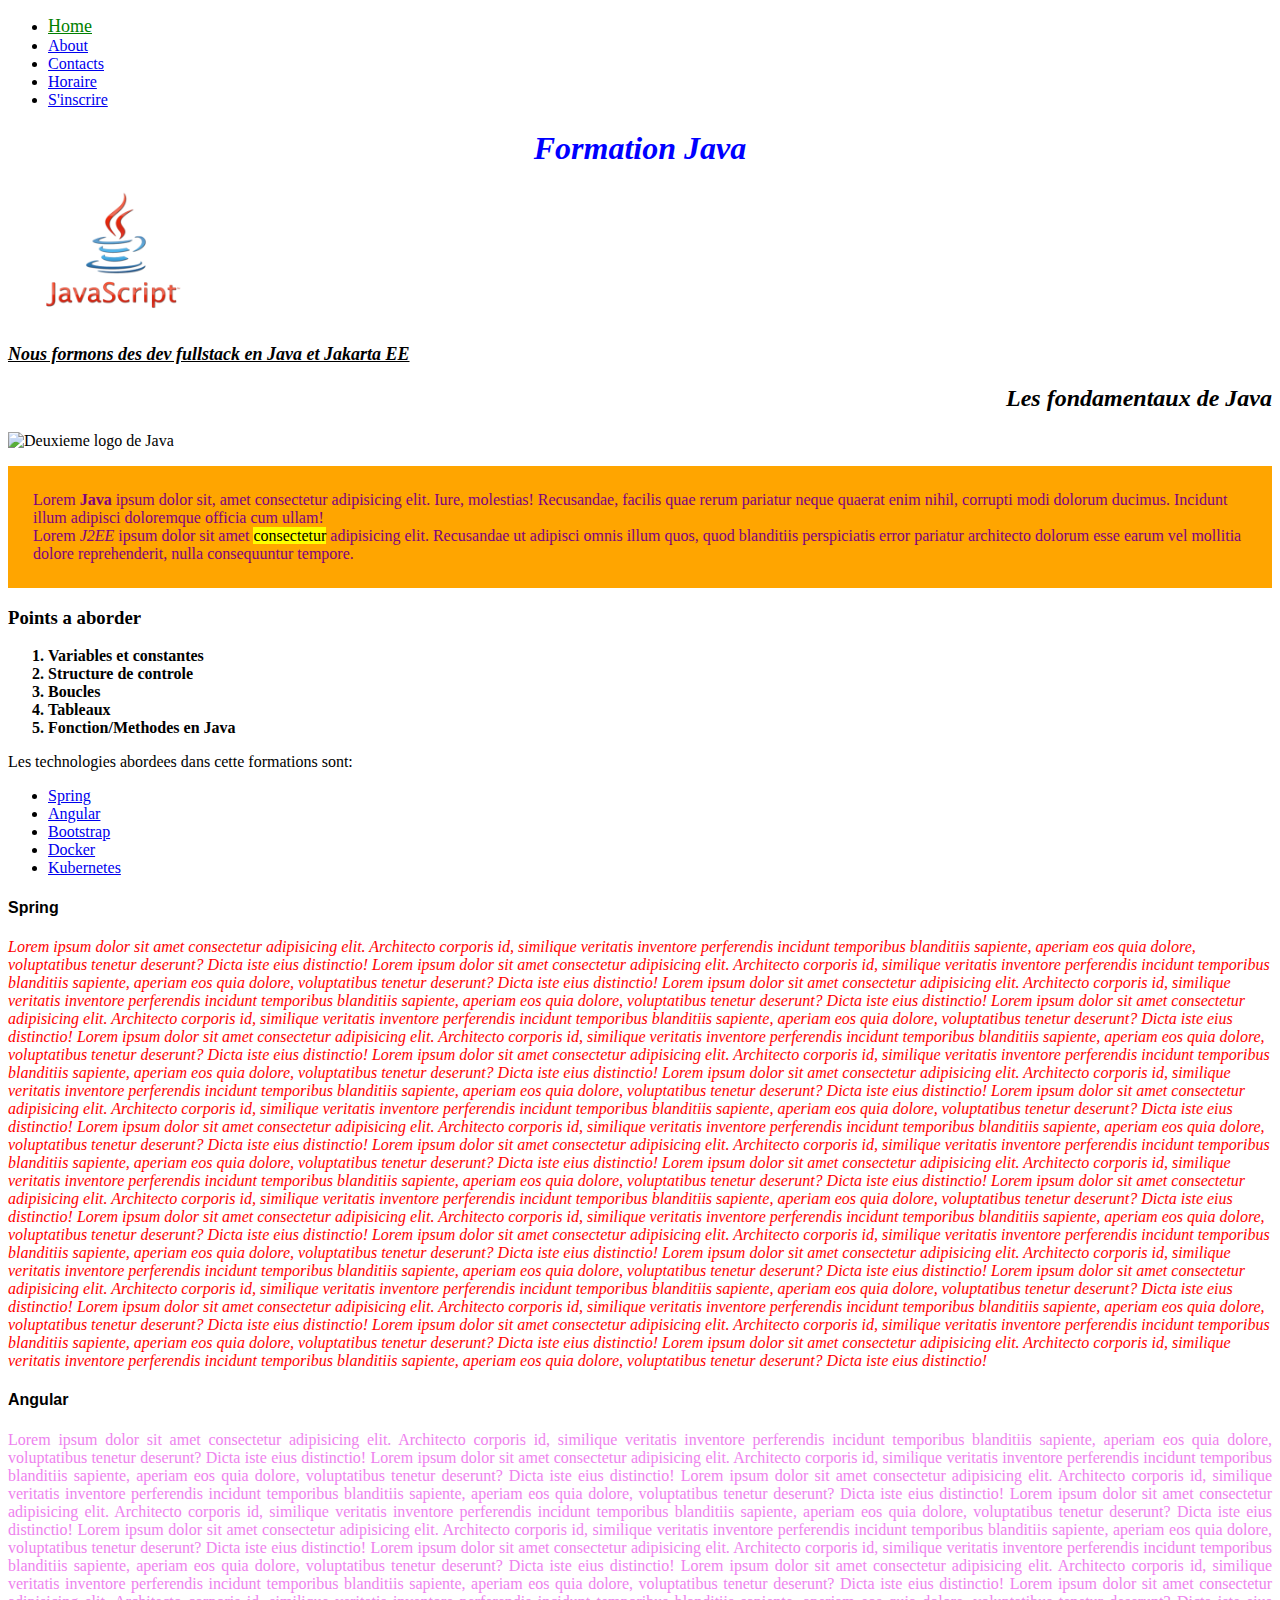
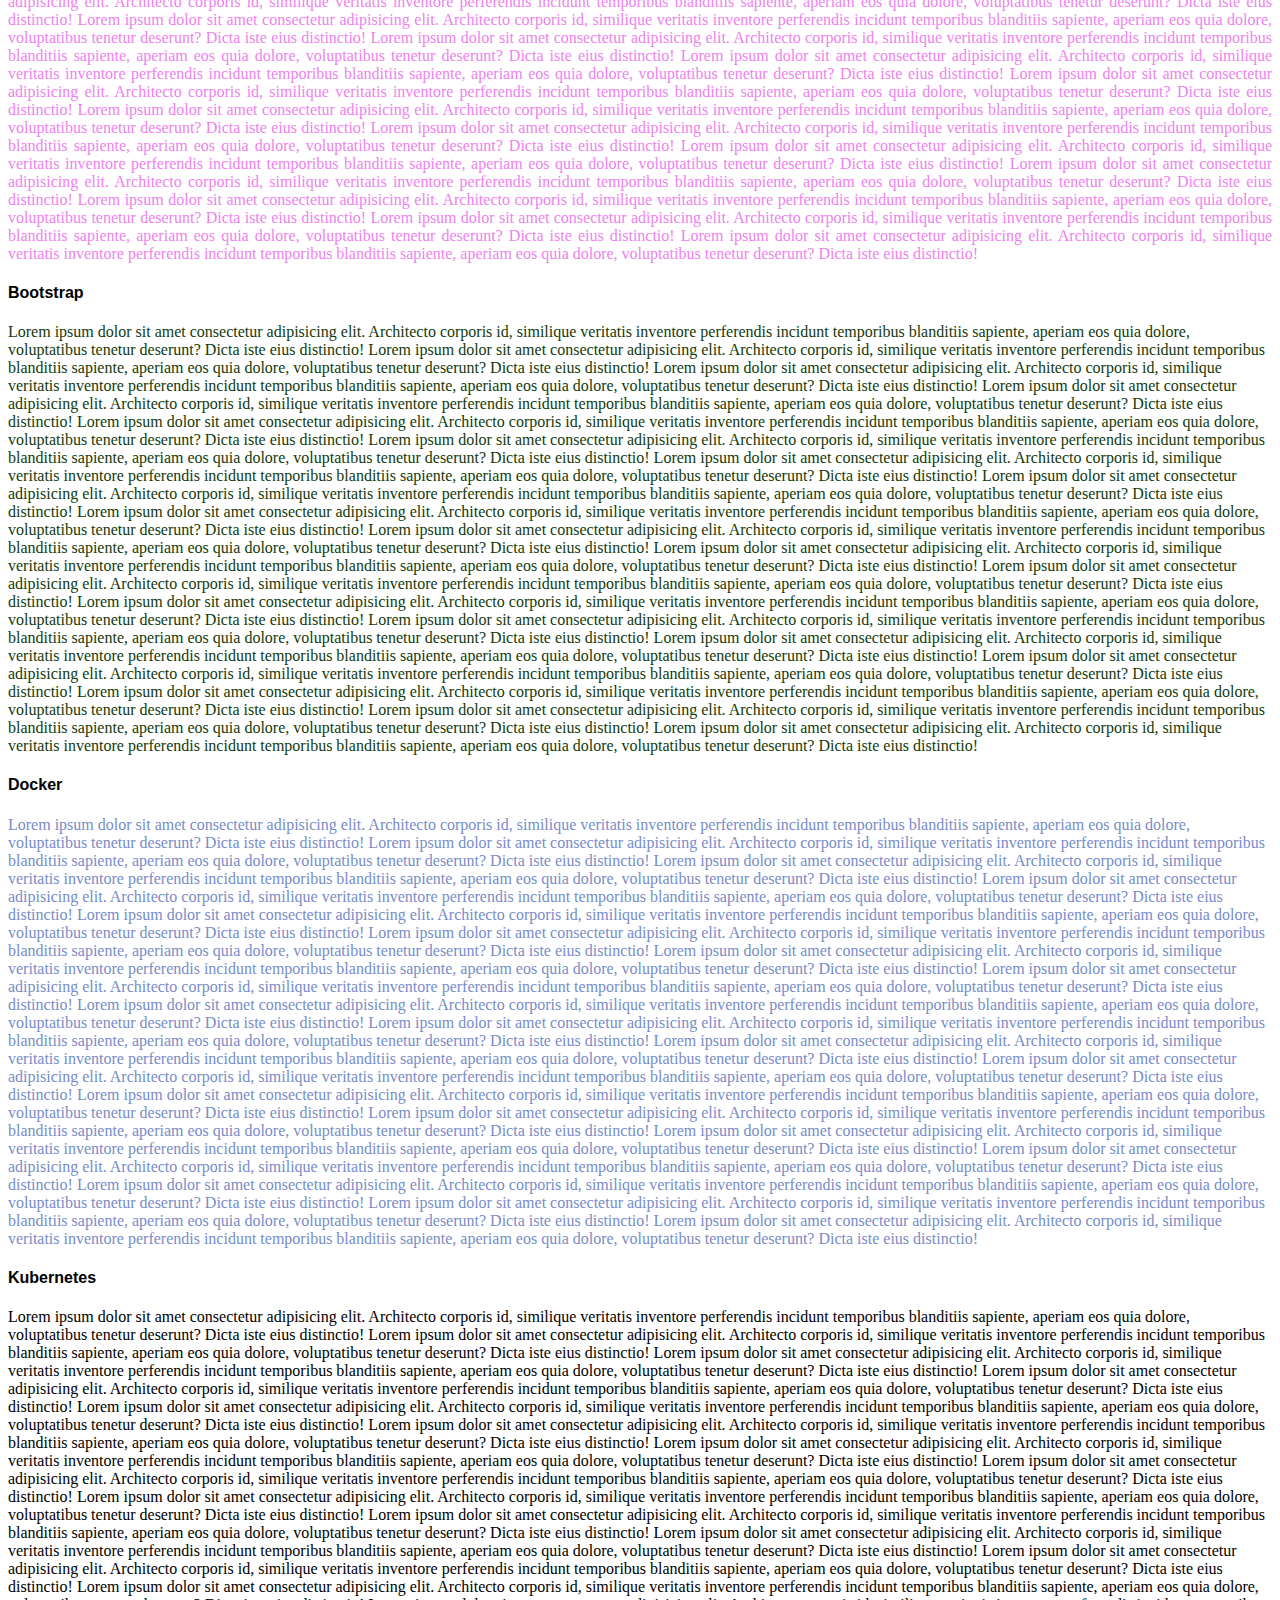
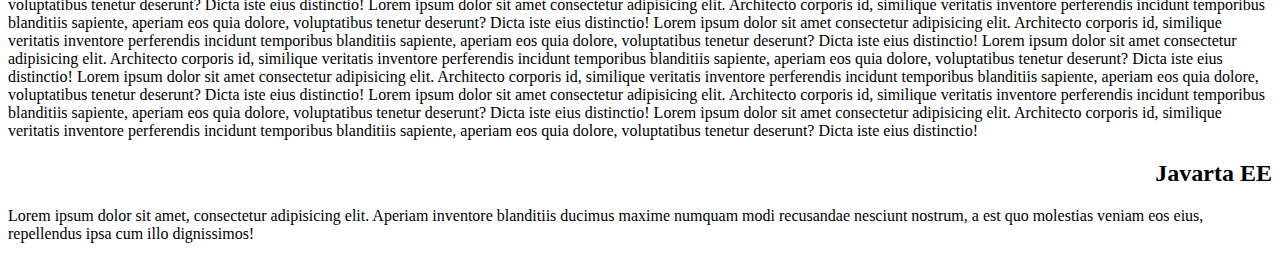
==== commit 0cc46ad5: "ajout de propriétés" ====
--- a/index.html
+++ b/index.html
@@ -17,10 +17,10 @@
             <li><a href="pages/inscription.html">S'inscrire</a></li>
         </ul>
     </nav>
-    <h1 class="text-italic">Formation Java</h1>
+    <h1 class="text-italic titre">Formation Java</h1>
     <!-- Insertion image possedee en local -->
     <img src="images/java.png" width="200" alt="Premier logo de Java" />
-    <p>Nous formons des dev fullstack en Java et Jakarta EE</p>
+    <p class="phrase-accroche">Nous formons des dev fullstack en Java et Jakarta EE</p>
 
     <h2 class="text-italic">Les fondamentaux de Java</h2>
     <!-- Insertion image avec url -->
@@ -75,7 +75,7 @@
             Lorem ipsum dolor sit amet consectetur adipisicing elit. Architecto corporis id, similique veritatis inventore perferendis incidunt temporibus blanditiis sapiente, aperiam eos quia dolore, voluptatibus tenetur deserunt? Dicta iste eius distinctio!
          </p>
          <h4 id="angular">Angular</h4>
-         <p>Lorem ipsum dolor sit amet consectetur adipisicing elit. Architecto corporis id, similique veritatis inventore perferendis incidunt temporibus blanditiis sapiente, aperiam eos quia dolore, voluptatibus tenetur deserunt? Dicta iste eius distinctio!
+         <p class="color-1">Lorem ipsum dolor sit amet consectetur adipisicing elit. Architecto corporis id, similique veritatis inventore perferendis incidunt temporibus blanditiis sapiente, aperiam eos quia dolore, voluptatibus tenetur deserunt? Dicta iste eius distinctio!
             Lorem ipsum dolor sit amet consectetur adipisicing elit. Architecto corporis id, similique veritatis inventore perferendis incidunt temporibus blanditiis sapiente, aperiam eos quia dolore, voluptatibus tenetur deserunt? Dicta iste eius distinctio!
             Lorem ipsum dolor sit amet consectetur adipisicing elit. Architecto corporis id, similique veritatis inventore perferendis incidunt temporibus blanditiis sapiente, aperiam eos quia dolore, voluptatibus tenetur deserunt? Dicta iste eius distinctio!
             Lorem ipsum dolor sit amet consectetur adipisicing elit. Architecto corporis id, similique veritatis inventore perferendis incidunt temporibus blanditiis sapiente, aperiam eos quia dolore, voluptatibus tenetur deserunt? Dicta iste eius distinctio!
@@ -96,7 +96,7 @@
             Lorem ipsum dolor sit amet consectetur adipisicing elit. Architecto corporis id, similique veritatis inventore perferendis incidunt temporibus blanditiis sapiente, aperiam eos quia dolore, voluptatibus tenetur deserunt? Dicta iste eius distinctio!
          </p>
          <h4 id="bootstrap">Bootstrap</h4>
-         <p>Lorem ipsum dolor sit amet consectetur adipisicing elit. Architecto corporis id, similique veritatis inventore perferendis incidunt temporibus blanditiis sapiente, aperiam eos quia dolore, voluptatibus tenetur deserunt? Dicta iste eius distinctio!
+         <p class="color-2">Lorem ipsum dolor sit amet consectetur adipisicing elit. Architecto corporis id, similique veritatis inventore perferendis incidunt temporibus blanditiis sapiente, aperiam eos quia dolore, voluptatibus tenetur deserunt? Dicta iste eius distinctio!
             Lorem ipsum dolor sit amet consectetur adipisicing elit. Architecto corporis id, similique veritatis inventore perferendis incidunt temporibus blanditiis sapiente, aperiam eos quia dolore, voluptatibus tenetur deserunt? Dicta iste eius distinctio!
             Lorem ipsum dolor sit amet consectetur adipisicing elit. Architecto corporis id, similique veritatis inventore perferendis incidunt temporibus blanditiis sapiente, aperiam eos quia dolore, voluptatibus tenetur deserunt? Dicta iste eius distinctio!
             Lorem ipsum dolor sit amet consectetur adipisicing elit. Architecto corporis id, similique veritatis inventore perferendis incidunt temporibus blanditiis sapiente, aperiam eos quia dolore, voluptatibus tenetur deserunt? Dicta iste eius distinctio!
@@ -117,7 +117,7 @@
             Lorem ipsum dolor sit amet consectetur adipisicing elit. Architecto corporis id, similique veritatis inventore perferendis incidunt temporibus blanditiis sapiente, aperiam eos quia dolore, voluptatibus tenetur deserunt? Dicta iste eius distinctio!
          </p>
          <h4 id="docker">Docker</h4>
-         <p>Lorem ipsum dolor sit amet consectetur adipisicing elit. Architecto corporis id, similique veritatis inventore perferendis incidunt temporibus blanditiis sapiente, aperiam eos quia dolore, voluptatibus tenetur deserunt? Dicta iste eius distinctio!
+         <p class="color-3">Lorem ipsum dolor sit amet consectetur adipisicing elit. Architecto corporis id, similique veritatis inventore perferendis incidunt temporibus blanditiis sapiente, aperiam eos quia dolore, voluptatibus tenetur deserunt? Dicta iste eius distinctio!
             Lorem ipsum dolor sit amet consectetur adipisicing elit. Architecto corporis id, similique veritatis inventore perferendis incidunt temporibus blanditiis sapiente, aperiam eos quia dolore, voluptatibus tenetur deserunt? Dicta iste eius distinctio!
             Lorem ipsum dolor sit amet consectetur adipisicing elit. Architecto corporis id, similique veritatis inventore perferendis incidunt temporibus blanditiis sapiente, aperiam eos quia dolore, voluptatibus tenetur deserunt? Dicta iste eius distinctio!
             Lorem ipsum dolor sit amet consectetur adipisicing elit. Architecto corporis id, similique veritatis inventore perferendis incidunt temporibus blanditiis sapiente, aperiam eos quia dolore, voluptatibus tenetur deserunt? Dicta iste eius distinctio!
@@ -138,7 +138,7 @@
             Lorem ipsum dolor sit amet consectetur adipisicing elit. Architecto corporis id, similique veritatis inventore perferendis incidunt temporibus blanditiis sapiente, aperiam eos quia dolore, voluptatibus tenetur deserunt? Dicta iste eius distinctio!
          </p>
          <h4 id="kubernetes">Kubernetes</h4>
-         <p>Lorem ipsum dolor sit amet consectetur adipisicing elit. Architecto corporis id, similique veritatis inventore perferendis incidunt temporibus blanditiis sapiente, aperiam eos quia dolore, voluptatibus tenetur deserunt? Dicta iste eius distinctio!
+         <p class="color-4">Lorem ipsum dolor sit amet consectetur adipisicing elit. Architecto corporis id, similique veritatis inventore perferendis incidunt temporibus blanditiis sapiente, aperiam eos quia dolore, voluptatibus tenetur deserunt? Dicta iste eius distinctio!
             Lorem ipsum dolor sit amet consectetur adipisicing elit. Architecto corporis id, similique veritatis inventore perferendis incidunt temporibus blanditiis sapiente, aperiam eos quia dolore, voluptatibus tenetur deserunt? Dicta iste eius distinctio!
             Lorem ipsum dolor sit amet consectetur adipisicing elit. Architecto corporis id, similique veritatis inventore perferendis incidunt temporibus blanditiis sapiente, aperiam eos quia dolore, voluptatibus tenetur deserunt? Dicta iste eius distinctio!
             Lorem ipsum dolor sit amet consectetur adipisicing elit. Architecto corporis id, similique veritatis inventore perferendis incidunt temporibus blanditiis sapiente, aperiam eos quia dolore, voluptatibus tenetur deserunt? Dicta iste eius distinctio!
--- a/css/style.css
+++ b/css/style.css
@@ -1,3 +1,7 @@
+/* ---------------------------------------------------------------------------------- */
+/*                                      SELECTEUR                                     */
+/* ---------------------------------------------------------------------------------- */
+
 /* Selecteur d'élément : balise ciblée par la mise en forme */
 
 h1{
@@ -12,13 +16,12 @@
 
 .text-danger{
     color:red;
-    font-weight: bold;
 }
 
 /* Selecteur d'id (a éviter)*/
 
 #paragraphe-1{
-    color:indigo;
+    color: purple;
 }
 
 /* Combinateur */
@@ -33,6 +36,82 @@
 
 a[href="./"]{
     color:green;
+}
+
+/* ---------------------------------------------------------------------------------- */
+/*                                      PROPRIETE                                     */
+/* ---------------------------------------------------------------------------------- */
+
+/* Couleur de police (trois possibilités mais garder toujours la même dans un fichier)
+   Couleur de fond (surligneur) */
+
+.color-1{
+    color:violet;
+}
+
+.color-2{
+    color:#133a0b;
+}
+
+.color-3{
+    color:rgb(120,140,200)
+}
+
+#paragraphe-1{
+    background-color: orange;
+}
+
+/* Police */
+
+h4{
+    font-family: Verdana, Geneva, Tahoma, sans-serif;
+}
+
+/* Taille (deux possibilités mais garder toujours la même dans un fichier) */
+
+a[href="./"]{
     font-size: large;
 }
 
+.phrase-accroche{
+    font-size: 18px;
+}
+
+/* Style de police : ici italique, gras et souligné mais il y en a pleind d'autres */
+
+.phrase-accroche{
+    font-style:italic;
+    font-weight: bold;
+    text-decoration: underline;
+}
+
+/* Alignement (alignement par défaut à gauche) */
+
+.titre{
+    text-align: center;
+}
+
+h2{
+    text-align: right;
+}
+
+.color-1{
+    text-align: justify;
+}
+
+/* Marges externes puis internes 
+(ici on a appliquer la même valeur à toutes les marges internes) */
+
+#paragraphe-1{
+    margin-top: 83;
+    margin-bottom: 45;
+    margin-left: 30;
+    margin-right: 30;
+}
+
+#paragraphe-1{
+    padding: 25px;
+}
+
+/* Plein d'autres à rechercher */
+
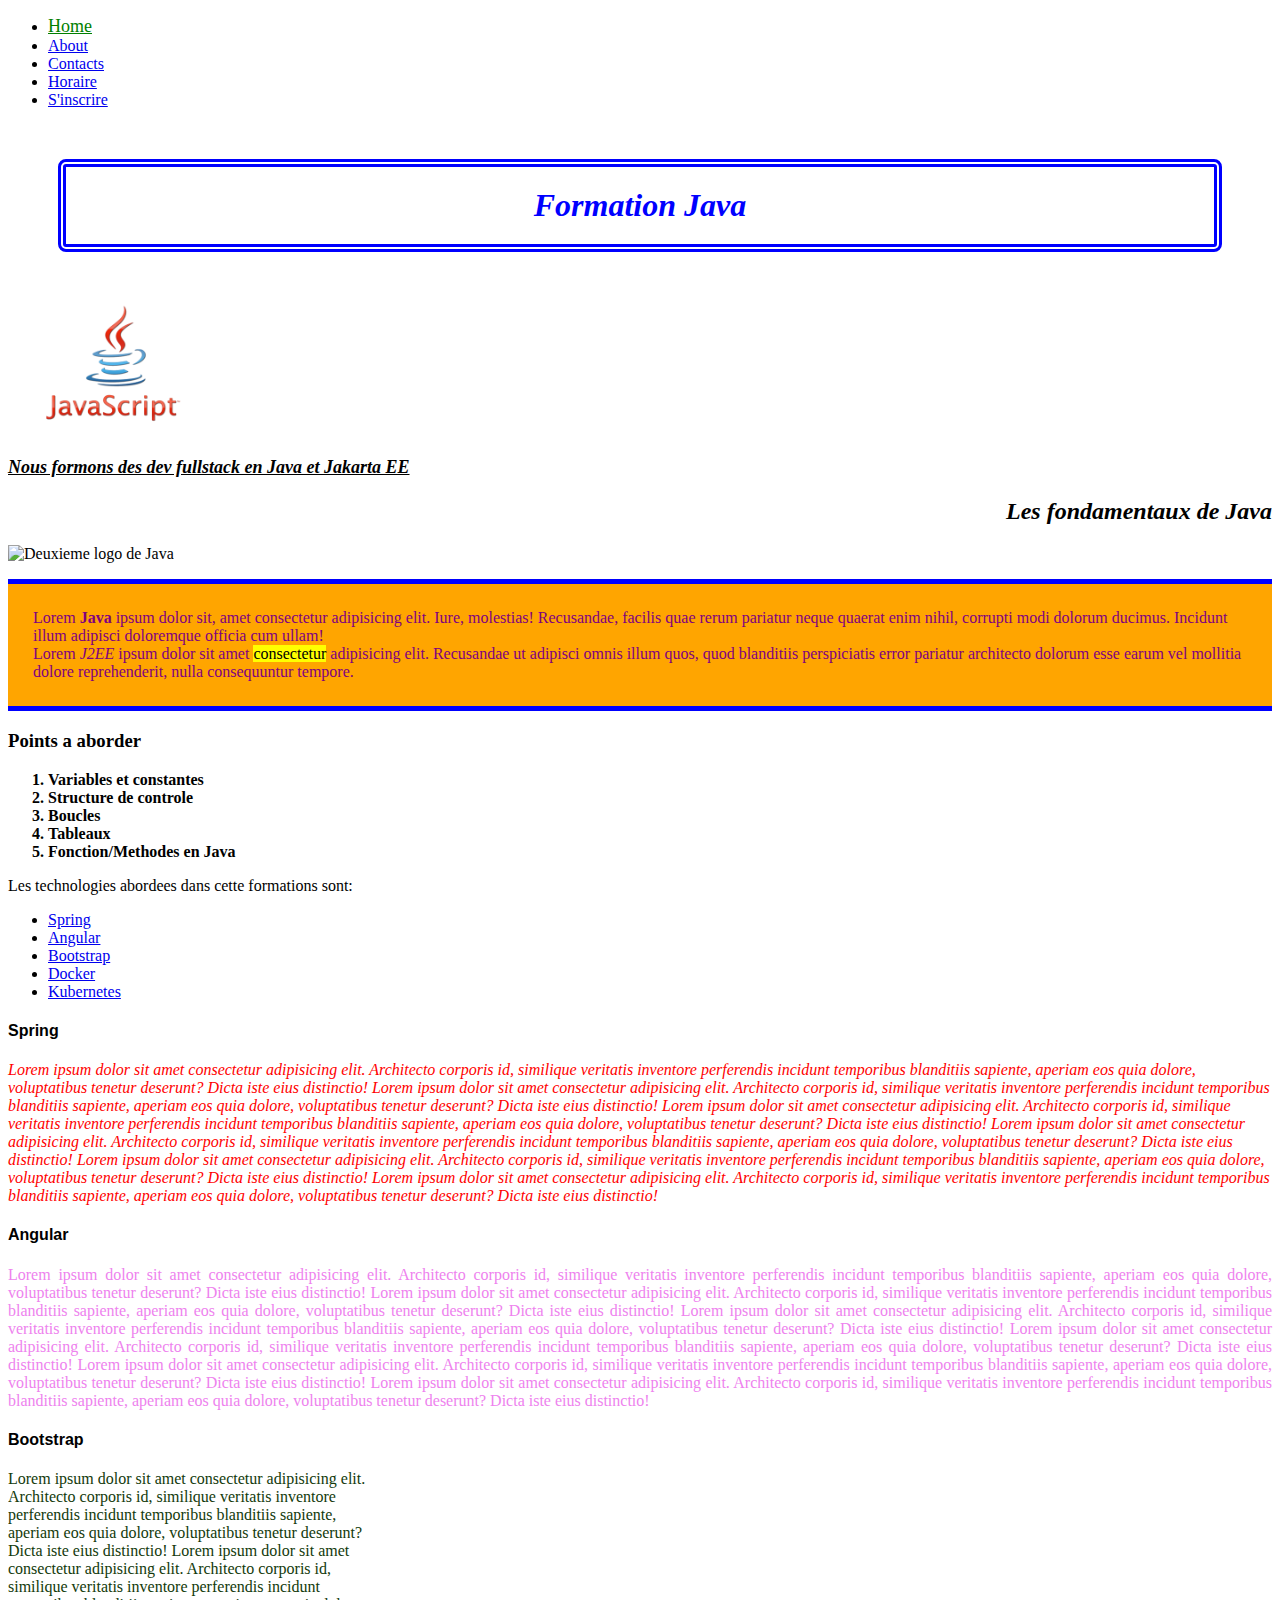
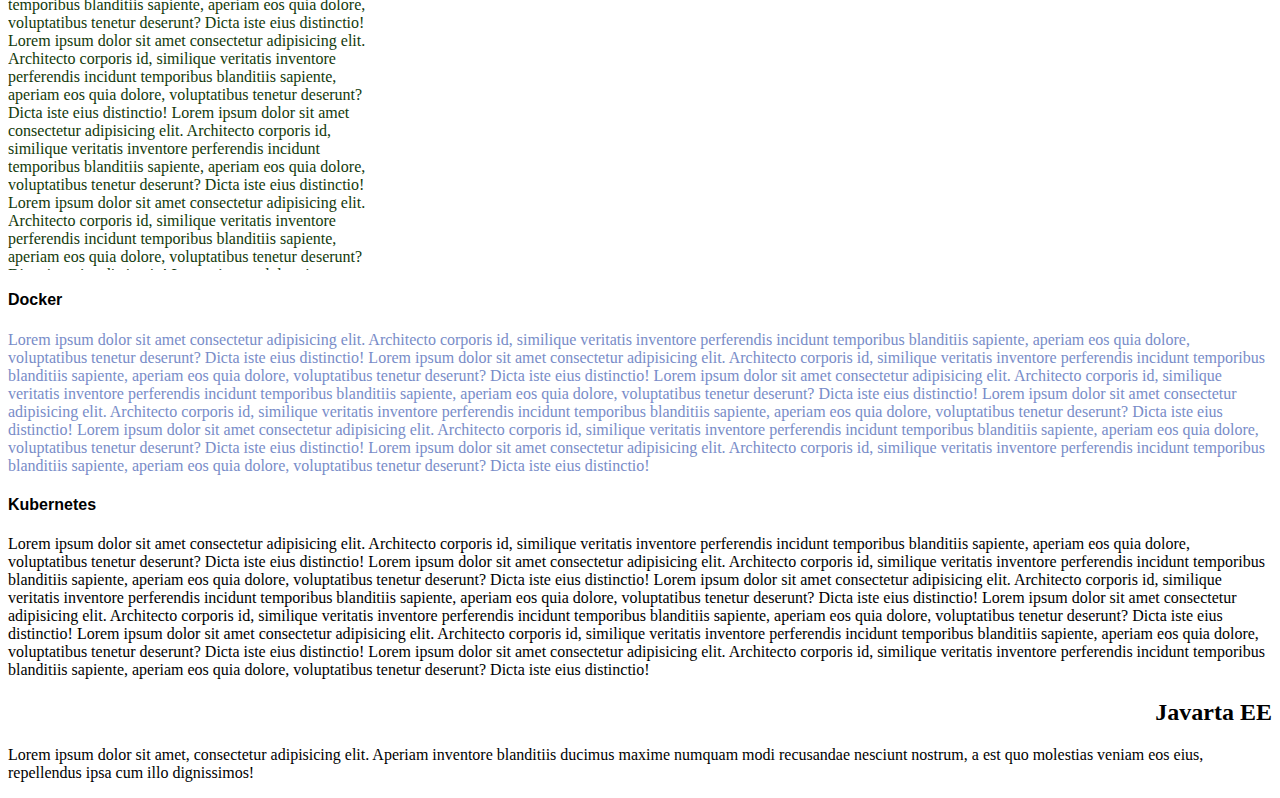
==== commit bfee02d8: "fin de matinée" ====
--- a/index.html
+++ b/index.html
@@ -60,35 +60,9 @@
             Lorem ipsum dolor sit amet consectetur adipisicing elit. Architecto corporis id, similique veritatis inventore perferendis incidunt temporibus blanditiis sapiente, aperiam eos quia dolore, voluptatibus tenetur deserunt? Dicta iste eius distinctio!
             Lorem ipsum dolor sit amet consectetur adipisicing elit. Architecto corporis id, similique veritatis inventore perferendis incidunt temporibus blanditiis sapiente, aperiam eos quia dolore, voluptatibus tenetur deserunt? Dicta iste eius distinctio!
             Lorem ipsum dolor sit amet consectetur adipisicing elit. Architecto corporis id, similique veritatis inventore perferendis incidunt temporibus blanditiis sapiente, aperiam eos quia dolore, voluptatibus tenetur deserunt? Dicta iste eius distinctio!
-            Lorem ipsum dolor sit amet consectetur adipisicing elit. Architecto corporis id, similique veritatis inventore perferendis incidunt temporibus blanditiis sapiente, aperiam eos quia dolore, voluptatibus tenetur deserunt? Dicta iste eius distinctio!
-            Lorem ipsum dolor sit amet consectetur adipisicing elit. Architecto corporis id, similique veritatis inventore perferendis incidunt temporibus blanditiis sapiente, aperiam eos quia dolore, voluptatibus tenetur deserunt? Dicta iste eius distinctio!
-            Lorem ipsum dolor sit amet consectetur adipisicing elit. Architecto corporis id, similique veritatis inventore perferendis incidunt temporibus blanditiis sapiente, aperiam eos quia dolore, voluptatibus tenetur deserunt? Dicta iste eius distinctio!
-            Lorem ipsum dolor sit amet consectetur adipisicing elit. Architecto corporis id, similique veritatis inventore perferendis incidunt temporibus blanditiis sapiente, aperiam eos quia dolore, voluptatibus tenetur deserunt? Dicta iste eius distinctio!
-            Lorem ipsum dolor sit amet consectetur adipisicing elit. Architecto corporis id, similique veritatis inventore perferendis incidunt temporibus blanditiis sapiente, aperiam eos quia dolore, voluptatibus tenetur deserunt? Dicta iste eius distinctio!
-            Lorem ipsum dolor sit amet consectetur adipisicing elit. Architecto corporis id, similique veritatis inventore perferendis incidunt temporibus blanditiis sapiente, aperiam eos quia dolore, voluptatibus tenetur deserunt? Dicta iste eius distinctio!
-            Lorem ipsum dolor sit amet consectetur adipisicing elit. Architecto corporis id, similique veritatis inventore perferendis incidunt temporibus blanditiis sapiente, aperiam eos quia dolore, voluptatibus tenetur deserunt? Dicta iste eius distinctio!
-            Lorem ipsum dolor sit amet consectetur adipisicing elit. Architecto corporis id, similique veritatis inventore perferendis incidunt temporibus blanditiis sapiente, aperiam eos quia dolore, voluptatibus tenetur deserunt? Dicta iste eius distinctio!
-            Lorem ipsum dolor sit amet consectetur adipisicing elit. Architecto corporis id, similique veritatis inventore perferendis incidunt temporibus blanditiis sapiente, aperiam eos quia dolore, voluptatibus tenetur deserunt? Dicta iste eius distinctio!
-            Lorem ipsum dolor sit amet consectetur adipisicing elit. Architecto corporis id, similique veritatis inventore perferendis incidunt temporibus blanditiis sapiente, aperiam eos quia dolore, voluptatibus tenetur deserunt? Dicta iste eius distinctio!
-            Lorem ipsum dolor sit amet consectetur adipisicing elit. Architecto corporis id, similique veritatis inventore perferendis incidunt temporibus blanditiis sapiente, aperiam eos quia dolore, voluptatibus tenetur deserunt? Dicta iste eius distinctio!
-            Lorem ipsum dolor sit amet consectetur adipisicing elit. Architecto corporis id, similique veritatis inventore perferendis incidunt temporibus blanditiis sapiente, aperiam eos quia dolore, voluptatibus tenetur deserunt? Dicta iste eius distinctio!
-            Lorem ipsum dolor sit amet consectetur adipisicing elit. Architecto corporis id, similique veritatis inventore perferendis incidunt temporibus blanditiis sapiente, aperiam eos quia dolore, voluptatibus tenetur deserunt? Dicta iste eius distinctio!
          </p>
          <h4 id="angular">Angular</h4>
          <p class="color-1">Lorem ipsum dolor sit amet consectetur adipisicing elit. Architecto corporis id, similique veritatis inventore perferendis incidunt temporibus blanditiis sapiente, aperiam eos quia dolore, voluptatibus tenetur deserunt? Dicta iste eius distinctio!
-            Lorem ipsum dolor sit amet consectetur adipisicing elit. Architecto corporis id, similique veritatis inventore perferendis incidunt temporibus blanditiis sapiente, aperiam eos quia dolore, voluptatibus tenetur deserunt? Dicta iste eius distinctio!
-            Lorem ipsum dolor sit amet consectetur adipisicing elit. Architecto corporis id, similique veritatis inventore perferendis incidunt temporibus blanditiis sapiente, aperiam eos quia dolore, voluptatibus tenetur deserunt? Dicta iste eius distinctio!
-            Lorem ipsum dolor sit amet consectetur adipisicing elit. Architecto corporis id, similique veritatis inventore perferendis incidunt temporibus blanditiis sapiente, aperiam eos quia dolore, voluptatibus tenetur deserunt? Dicta iste eius distinctio!
-            Lorem ipsum dolor sit amet consectetur adipisicing elit. Architecto corporis id, similique veritatis inventore perferendis incidunt temporibus blanditiis sapiente, aperiam eos quia dolore, voluptatibus tenetur deserunt? Dicta iste eius distinctio!
-            Lorem ipsum dolor sit amet consectetur adipisicing elit. Architecto corporis id, similique veritatis inventore perferendis incidunt temporibus blanditiis sapiente, aperiam eos quia dolore, voluptatibus tenetur deserunt? Dicta iste eius distinctio!
-            Lorem ipsum dolor sit amet consectetur adipisicing elit. Architecto corporis id, similique veritatis inventore perferendis incidunt temporibus blanditiis sapiente, aperiam eos quia dolore, voluptatibus tenetur deserunt? Dicta iste eius distinctio!
-            Lorem ipsum dolor sit amet consectetur adipisicing elit. Architecto corporis id, similique veritatis inventore perferendis incidunt temporibus blanditiis sapiente, aperiam eos quia dolore, voluptatibus tenetur deserunt? Dicta iste eius distinctio!
-            Lorem ipsum dolor sit amet consectetur adipisicing elit. Architecto corporis id, similique veritatis inventore perferendis incidunt temporibus blanditiis sapiente, aperiam eos quia dolore, voluptatibus tenetur deserunt? Dicta iste eius distinctio!
-            Lorem ipsum dolor sit amet consectetur adipisicing elit. Architecto corporis id, similique veritatis inventore perferendis incidunt temporibus blanditiis sapiente, aperiam eos quia dolore, voluptatibus tenetur deserunt? Dicta iste eius distinctio!
-            Lorem ipsum dolor sit amet consectetur adipisicing elit. Architecto corporis id, similique veritatis inventore perferendis incidunt temporibus blanditiis sapiente, aperiam eos quia dolore, voluptatibus tenetur deserunt? Dicta iste eius distinctio!
-            Lorem ipsum dolor sit amet consectetur adipisicing elit. Architecto corporis id, similique veritatis inventore perferendis incidunt temporibus blanditiis sapiente, aperiam eos quia dolore, voluptatibus tenetur deserunt? Dicta iste eius distinctio!
-            Lorem ipsum dolor sit amet consectetur adipisicing elit. Architecto corporis id, similique veritatis inventore perferendis incidunt temporibus blanditiis sapiente, aperiam eos quia dolore, voluptatibus tenetur deserunt? Dicta iste eius distinctio!
-            Lorem ipsum dolor sit amet consectetur adipisicing elit. Architecto corporis id, similique veritatis inventore perferendis incidunt temporibus blanditiis sapiente, aperiam eos quia dolore, voluptatibus tenetur deserunt? Dicta iste eius distinctio!
             Lorem ipsum dolor sit amet consectetur adipisicing elit. Architecto corporis id, similique veritatis inventore perferendis incidunt temporibus blanditiis sapiente, aperiam eos quia dolore, voluptatibus tenetur deserunt? Dicta iste eius distinctio!
             Lorem ipsum dolor sit amet consectetur adipisicing elit. Architecto corporis id, similique veritatis inventore perferendis incidunt temporibus blanditiis sapiente, aperiam eos quia dolore, voluptatibus tenetur deserunt? Dicta iste eius distinctio!
             Lorem ipsum dolor sit amet consectetur adipisicing elit. Architecto corporis id, similique veritatis inventore perferendis incidunt temporibus blanditiis sapiente, aperiam eos quia dolore, voluptatibus tenetur deserunt? Dicta iste eius distinctio!
@@ -102,35 +76,9 @@
             Lorem ipsum dolor sit amet consectetur adipisicing elit. Architecto corporis id, similique veritatis inventore perferendis incidunt temporibus blanditiis sapiente, aperiam eos quia dolore, voluptatibus tenetur deserunt? Dicta iste eius distinctio!
             Lorem ipsum dolor sit amet consectetur adipisicing elit. Architecto corporis id, similique veritatis inventore perferendis incidunt temporibus blanditiis sapiente, aperiam eos quia dolore, voluptatibus tenetur deserunt? Dicta iste eius distinctio!
             Lorem ipsum dolor sit amet consectetur adipisicing elit. Architecto corporis id, similique veritatis inventore perferendis incidunt temporibus blanditiis sapiente, aperiam eos quia dolore, voluptatibus tenetur deserunt? Dicta iste eius distinctio!
-            Lorem ipsum dolor sit amet consectetur adipisicing elit. Architecto corporis id, similique veritatis inventore perferendis incidunt temporibus blanditiis sapiente, aperiam eos quia dolore, voluptatibus tenetur deserunt? Dicta iste eius distinctio!
-            Lorem ipsum dolor sit amet consectetur adipisicing elit. Architecto corporis id, similique veritatis inventore perferendis incidunt temporibus blanditiis sapiente, aperiam eos quia dolore, voluptatibus tenetur deserunt? Dicta iste eius distinctio!
-            Lorem ipsum dolor sit amet consectetur adipisicing elit. Architecto corporis id, similique veritatis inventore perferendis incidunt temporibus blanditiis sapiente, aperiam eos quia dolore, voluptatibus tenetur deserunt? Dicta iste eius distinctio!
-            Lorem ipsum dolor sit amet consectetur adipisicing elit. Architecto corporis id, similique veritatis inventore perferendis incidunt temporibus blanditiis sapiente, aperiam eos quia dolore, voluptatibus tenetur deserunt? Dicta iste eius distinctio!
-            Lorem ipsum dolor sit amet consectetur adipisicing elit. Architecto corporis id, similique veritatis inventore perferendis incidunt temporibus blanditiis sapiente, aperiam eos quia dolore, voluptatibus tenetur deserunt? Dicta iste eius distinctio!
-            Lorem ipsum dolor sit amet consectetur adipisicing elit. Architecto corporis id, similique veritatis inventore perferendis incidunt temporibus blanditiis sapiente, aperiam eos quia dolore, voluptatibus tenetur deserunt? Dicta iste eius distinctio!
-            Lorem ipsum dolor sit amet consectetur adipisicing elit. Architecto corporis id, similique veritatis inventore perferendis incidunt temporibus blanditiis sapiente, aperiam eos quia dolore, voluptatibus tenetur deserunt? Dicta iste eius distinctio!
-            Lorem ipsum dolor sit amet consectetur adipisicing elit. Architecto corporis id, similique veritatis inventore perferendis incidunt temporibus blanditiis sapiente, aperiam eos quia dolore, voluptatibus tenetur deserunt? Dicta iste eius distinctio!
-            Lorem ipsum dolor sit amet consectetur adipisicing elit. Architecto corporis id, similique veritatis inventore perferendis incidunt temporibus blanditiis sapiente, aperiam eos quia dolore, voluptatibus tenetur deserunt? Dicta iste eius distinctio!
-            Lorem ipsum dolor sit amet consectetur adipisicing elit. Architecto corporis id, similique veritatis inventore perferendis incidunt temporibus blanditiis sapiente, aperiam eos quia dolore, voluptatibus tenetur deserunt? Dicta iste eius distinctio!
-            Lorem ipsum dolor sit amet consectetur adipisicing elit. Architecto corporis id, similique veritatis inventore perferendis incidunt temporibus blanditiis sapiente, aperiam eos quia dolore, voluptatibus tenetur deserunt? Dicta iste eius distinctio!
-            Lorem ipsum dolor sit amet consectetur adipisicing elit. Architecto corporis id, similique veritatis inventore perferendis incidunt temporibus blanditiis sapiente, aperiam eos quia dolore, voluptatibus tenetur deserunt? Dicta iste eius distinctio!
-            Lorem ipsum dolor sit amet consectetur adipisicing elit. Architecto corporis id, similique veritatis inventore perferendis incidunt temporibus blanditiis sapiente, aperiam eos quia dolore, voluptatibus tenetur deserunt? Dicta iste eius distinctio!
          </p>
          <h4 id="docker">Docker</h4>
          <p class="color-3">Lorem ipsum dolor sit amet consectetur adipisicing elit. Architecto corporis id, similique veritatis inventore perferendis incidunt temporibus blanditiis sapiente, aperiam eos quia dolore, voluptatibus tenetur deserunt? Dicta iste eius distinctio!
-            Lorem ipsum dolor sit amet consectetur adipisicing elit. Architecto corporis id, similique veritatis inventore perferendis incidunt temporibus blanditiis sapiente, aperiam eos quia dolore, voluptatibus tenetur deserunt? Dicta iste eius distinctio!
-            Lorem ipsum dolor sit amet consectetur adipisicing elit. Architecto corporis id, similique veritatis inventore perferendis incidunt temporibus blanditiis sapiente, aperiam eos quia dolore, voluptatibus tenetur deserunt? Dicta iste eius distinctio!
-            Lorem ipsum dolor sit amet consectetur adipisicing elit. Architecto corporis id, similique veritatis inventore perferendis incidunt temporibus blanditiis sapiente, aperiam eos quia dolore, voluptatibus tenetur deserunt? Dicta iste eius distinctio!
-            Lorem ipsum dolor sit amet consectetur adipisicing elit. Architecto corporis id, similique veritatis inventore perferendis incidunt temporibus blanditiis sapiente, aperiam eos quia dolore, voluptatibus tenetur deserunt? Dicta iste eius distinctio!
-            Lorem ipsum dolor sit amet consectetur adipisicing elit. Architecto corporis id, similique veritatis inventore perferendis incidunt temporibus blanditiis sapiente, aperiam eos quia dolore, voluptatibus tenetur deserunt? Dicta iste eius distinctio!
-            Lorem ipsum dolor sit amet consectetur adipisicing elit. Architecto corporis id, similique veritatis inventore perferendis incidunt temporibus blanditiis sapiente, aperiam eos quia dolore, voluptatibus tenetur deserunt? Dicta iste eius distinctio!
-            Lorem ipsum dolor sit amet consectetur adipisicing elit. Architecto corporis id, similique veritatis inventore perferendis incidunt temporibus blanditiis sapiente, aperiam eos quia dolore, voluptatibus tenetur deserunt? Dicta iste eius distinctio!
-            Lorem ipsum dolor sit amet consectetur adipisicing elit. Architecto corporis id, similique veritatis inventore perferendis incidunt temporibus blanditiis sapiente, aperiam eos quia dolore, voluptatibus tenetur deserunt? Dicta iste eius distinctio!
-            Lorem ipsum dolor sit amet consectetur adipisicing elit. Architecto corporis id, similique veritatis inventore perferendis incidunt temporibus blanditiis sapiente, aperiam eos quia dolore, voluptatibus tenetur deserunt? Dicta iste eius distinctio!
-            Lorem ipsum dolor sit amet consectetur adipisicing elit. Architecto corporis id, similique veritatis inventore perferendis incidunt temporibus blanditiis sapiente, aperiam eos quia dolore, voluptatibus tenetur deserunt? Dicta iste eius distinctio!
-            Lorem ipsum dolor sit amet consectetur adipisicing elit. Architecto corporis id, similique veritatis inventore perferendis incidunt temporibus blanditiis sapiente, aperiam eos quia dolore, voluptatibus tenetur deserunt? Dicta iste eius distinctio!
-            Lorem ipsum dolor sit amet consectetur adipisicing elit. Architecto corporis id, similique veritatis inventore perferendis incidunt temporibus blanditiis sapiente, aperiam eos quia dolore, voluptatibus tenetur deserunt? Dicta iste eius distinctio!
-            Lorem ipsum dolor sit amet consectetur adipisicing elit. Architecto corporis id, similique veritatis inventore perferendis incidunt temporibus blanditiis sapiente, aperiam eos quia dolore, voluptatibus tenetur deserunt? Dicta iste eius distinctio!
             Lorem ipsum dolor sit amet consectetur adipisicing elit. Architecto corporis id, similique veritatis inventore perferendis incidunt temporibus blanditiis sapiente, aperiam eos quia dolore, voluptatibus tenetur deserunt? Dicta iste eius distinctio!
             Lorem ipsum dolor sit amet consectetur adipisicing elit. Architecto corporis id, similique veritatis inventore perferendis incidunt temporibus blanditiis sapiente, aperiam eos quia dolore, voluptatibus tenetur deserunt? Dicta iste eius distinctio!
             Lorem ipsum dolor sit amet consectetur adipisicing elit. Architecto corporis id, similique veritatis inventore perferendis incidunt temporibus blanditiis sapiente, aperiam eos quia dolore, voluptatibus tenetur deserunt? Dicta iste eius distinctio!
@@ -144,19 +92,6 @@
             Lorem ipsum dolor sit amet consectetur adipisicing elit. Architecto corporis id, similique veritatis inventore perferendis incidunt temporibus blanditiis sapiente, aperiam eos quia dolore, voluptatibus tenetur deserunt? Dicta iste eius distinctio!
             Lorem ipsum dolor sit amet consectetur adipisicing elit. Architecto corporis id, similique veritatis inventore perferendis incidunt temporibus blanditiis sapiente, aperiam eos quia dolore, voluptatibus tenetur deserunt? Dicta iste eius distinctio!
             Lorem ipsum dolor sit amet consectetur adipisicing elit. Architecto corporis id, similique veritatis inventore perferendis incidunt temporibus blanditiis sapiente, aperiam eos quia dolore, voluptatibus tenetur deserunt? Dicta iste eius distinctio!
-            Lorem ipsum dolor sit amet consectetur adipisicing elit. Architecto corporis id, similique veritatis inventore perferendis incidunt temporibus blanditiis sapiente, aperiam eos quia dolore, voluptatibus tenetur deserunt? Dicta iste eius distinctio!
-            Lorem ipsum dolor sit amet consectetur adipisicing elit. Architecto corporis id, similique veritatis inventore perferendis incidunt temporibus blanditiis sapiente, aperiam eos quia dolore, voluptatibus tenetur deserunt? Dicta iste eius distinctio!
-            Lorem ipsum dolor sit amet consectetur adipisicing elit. Architecto corporis id, similique veritatis inventore perferendis incidunt temporibus blanditiis sapiente, aperiam eos quia dolore, voluptatibus tenetur deserunt? Dicta iste eius distinctio!
-            Lorem ipsum dolor sit amet consectetur adipisicing elit. Architecto corporis id, similique veritatis inventore perferendis incidunt temporibus blanditiis sapiente, aperiam eos quia dolore, voluptatibus tenetur deserunt? Dicta iste eius distinctio!
-            Lorem ipsum dolor sit amet consectetur adipisicing elit. Architecto corporis id, similique veritatis inventore perferendis incidunt temporibus blanditiis sapiente, aperiam eos quia dolore, voluptatibus tenetur deserunt? Dicta iste eius distinctio!
-            Lorem ipsum dolor sit amet consectetur adipisicing elit. Architecto corporis id, similique veritatis inventore perferendis incidunt temporibus blanditiis sapiente, aperiam eos quia dolore, voluptatibus tenetur deserunt? Dicta iste eius distinctio!
-            Lorem ipsum dolor sit amet consectetur adipisicing elit. Architecto corporis id, similique veritatis inventore perferendis incidunt temporibus blanditiis sapiente, aperiam eos quia dolore, voluptatibus tenetur deserunt? Dicta iste eius distinctio!
-            Lorem ipsum dolor sit amet consectetur adipisicing elit. Architecto corporis id, similique veritatis inventore perferendis incidunt temporibus blanditiis sapiente, aperiam eos quia dolore, voluptatibus tenetur deserunt? Dicta iste eius distinctio!
-            Lorem ipsum dolor sit amet consectetur adipisicing elit. Architecto corporis id, similique veritatis inventore perferendis incidunt temporibus blanditiis sapiente, aperiam eos quia dolore, voluptatibus tenetur deserunt? Dicta iste eius distinctio!
-            Lorem ipsum dolor sit amet consectetur adipisicing elit. Architecto corporis id, similique veritatis inventore perferendis incidunt temporibus blanditiis sapiente, aperiam eos quia dolore, voluptatibus tenetur deserunt? Dicta iste eius distinctio!
-            Lorem ipsum dolor sit amet consectetur adipisicing elit. Architecto corporis id, similique veritatis inventore perferendis incidunt temporibus blanditiis sapiente, aperiam eos quia dolore, voluptatibus tenetur deserunt? Dicta iste eius distinctio!
-            Lorem ipsum dolor sit amet consectetur adipisicing elit. Architecto corporis id, similique veritatis inventore perferendis incidunt temporibus blanditiis sapiente, aperiam eos quia dolore, voluptatibus tenetur deserunt? Dicta iste eius distinctio!
-            Lorem ipsum dolor sit amet consectetur adipisicing elit. Architecto corporis id, similique veritatis inventore perferendis incidunt temporibus blanditiis sapiente, aperiam eos quia dolore, voluptatibus tenetur deserunt? Dicta iste eius distinctio!
          </p>
      <h2>Javarta EE</h2>
      <p>
--- a/css/style.css
+++ b/css/style.css
@@ -113,5 +113,31 @@
     padding: 25px;
 }
 
-/* Plein d'autres à rechercher */
+.titre{
+    margin : 50px;
+    padding: 20px;
+}
+/* Bordures (si on ne choisi pas de couleur cela choisit par défaut celle du texte) 
+   On peut aussi faire des bordures arrondies */
 
+#paragraphe-1{
+    border-top: 5px solid blue;
+    border-bottom: 5px solid blue;
+}
+
+.titre{
+    border : 8px double ;
+    border-radius: 8px ;
+}
+
+/* Largeur, hauteur 
+   Avec ces contraintes, tous le texte ne rentre plus :
+   On va le cacher et faire apparaitre une barre de défilement */
+
+.color-2{
+    width: 375px;
+    height : 400px;
+    overflow: scroll;
+}
+
+/* Plein d'autres à rechercher pas besoin de tout retenir */